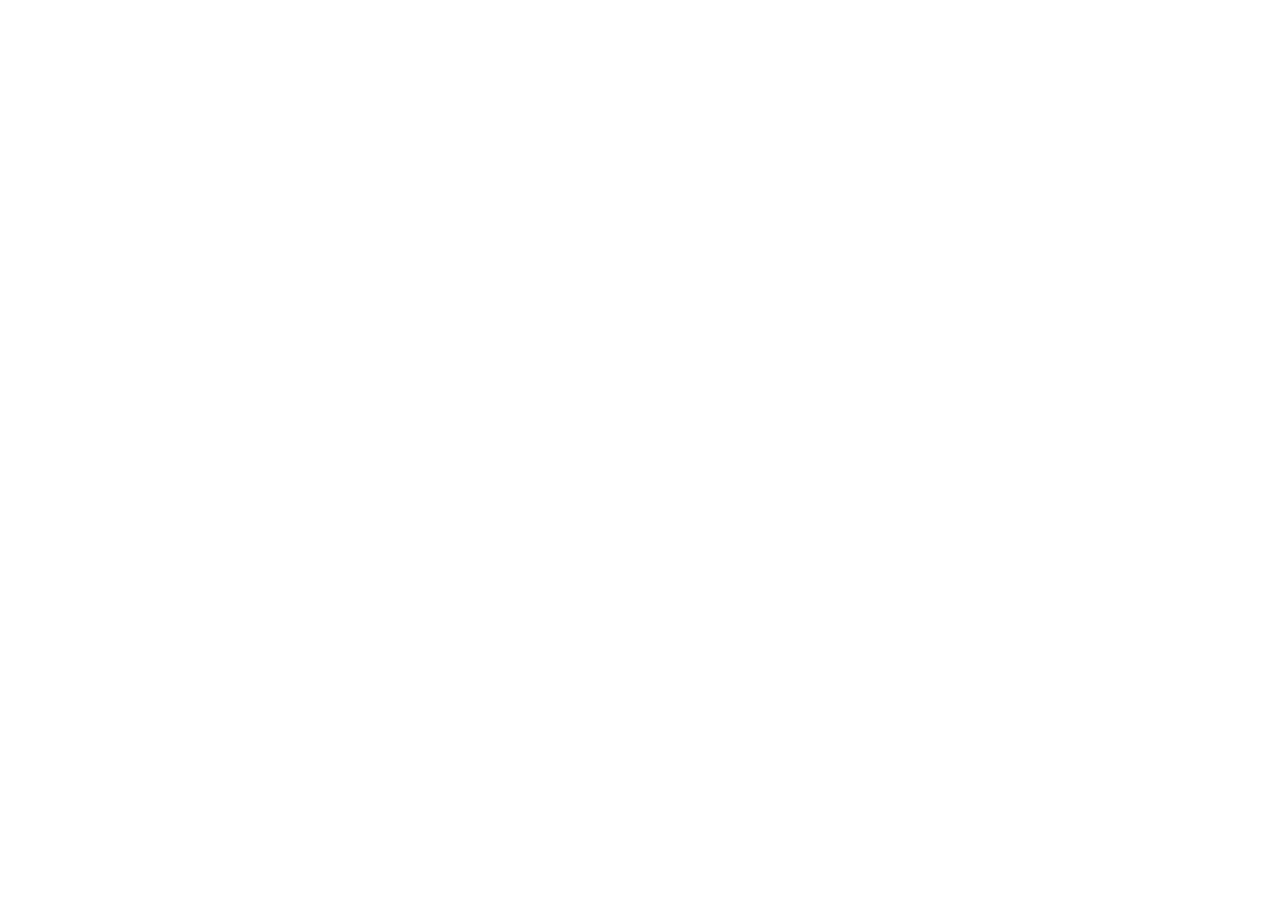
==== tickets.html @ db0c3729 "Update tickets.html" ====
<!DOCTYPE html>
<html lang="en">
<head>
  <meta charset="UTF-8" />
  <meta name="viewport" content="width=device-width, initial-scale=1.0" />
  <title>CONCLAVE — TICKETS</title>
  <link href="https://fonts.googleapis.com/css2?family=Courier+Prime:wght@400;700&display=swap" rel="stylesheet" />
  <style>
    *, *::before, *::after {
      margin: 0;
      padding: 0;
      box-sizing: border-box;
    }

    html, body {
      width: 100%;
      height: 100%;
      background: #fff;
      color: #000;
      font-family: 'Courier Prime', Courier, monospace;
      overflow: hidden;
    }

    /* LEFT VIDEO — fills left half */
    .video-left {
      position: fixed;
      top: 0;
      left: 0;
      width: 50%;
      height: 100%;
      z-index: 0;
      overflow: hidden;
    }

    .video-left video {
      position: absolute;
      top: 0;
      left: 0;
      width: 100%;
      height: 100%;
      object-fit: cover;
      opacity: 0.5;
    }

    /* RIGHT VIDEO — fills right half */
    .video-right {
      position: fixed;
      top: 0;
      right: 0;
      width: 50%;
      height: 100%;
      z-index: 0;
      overflow: hidden;
    }

    .video-right video {
      position: absolute;
      top: 0;
      left: 0;
      width: 100%;
      height: 100%;
      object-fit: cover;
      opacity: 0.5;
    }

    /* TOP CORNERS */
    .top-left {
      position: fixed;
      top: 1.25rem;
      left: 1.5rem;
      z-index: 10;
      font-size: 0.6rem;
      letter-spacing: 0.2em;
      color: #000;
      text-transform: uppercase;
      opacity: 0.5;
      text-decoration: none;
      transition: opacity 0.2s ease;
    }

    .top-left:hover { opacity: 1; }

    .top-right {
      position: fixed;
      top: 1.25rem;
      right: 1.5rem;
      z-index: 10;
      font-size: 0.6rem;
      letter-spacing: 0.2em;
      color: #000;
      text-transform: uppercase;
      opacity: 0.5;
    }

    .top-divider {
      position: fixed;
      top: 3rem;
      left: 0;
      width: 100%;
      height: 0.5px;
      background: rgba(0,0,0,0.15);
      z-index: 10;
    }

    /* ALBUM STRIP */
    .album-strip-wrapper {
      position: fixed;
      top: 3.5rem;
      left: 0;
      width: 100%;
      overflow: hidden;
      z-index: 2;
      height: 80px;
      display: flex;
      align-items: center;
    }

    .album-strip-label {
      font-size: 0.55rem;
      letter-spacing: 0.3em;
      color: #000;
      opacity: 0.35;
      text-align: center;
      margin-bottom: 0.4rem;
      text-transform: lowercase;
    }

    .album-strip {
      display: flex;
      gap: 8px;
      width: max-content;
      animation: scrollLeft 18s linear infinite;
    }

    .album-strip img {
      width: 80px;
      height: 80px;
      object-fit: cover;
      border-radius: 2px;
      flex-shrink: 0;
      opacity: 0.85;
    }

    @keyframes scrollLeft {
      0% { transform: translateX(0); }
      100% { transform: translateX(-50%); }
    }

    /* DIVIDER UNDER ALBUM STRIP */
    .album-divider {
      position: fixed;
      top: 11rem;
      left: 0;
      width: 100%;
      height: 0.
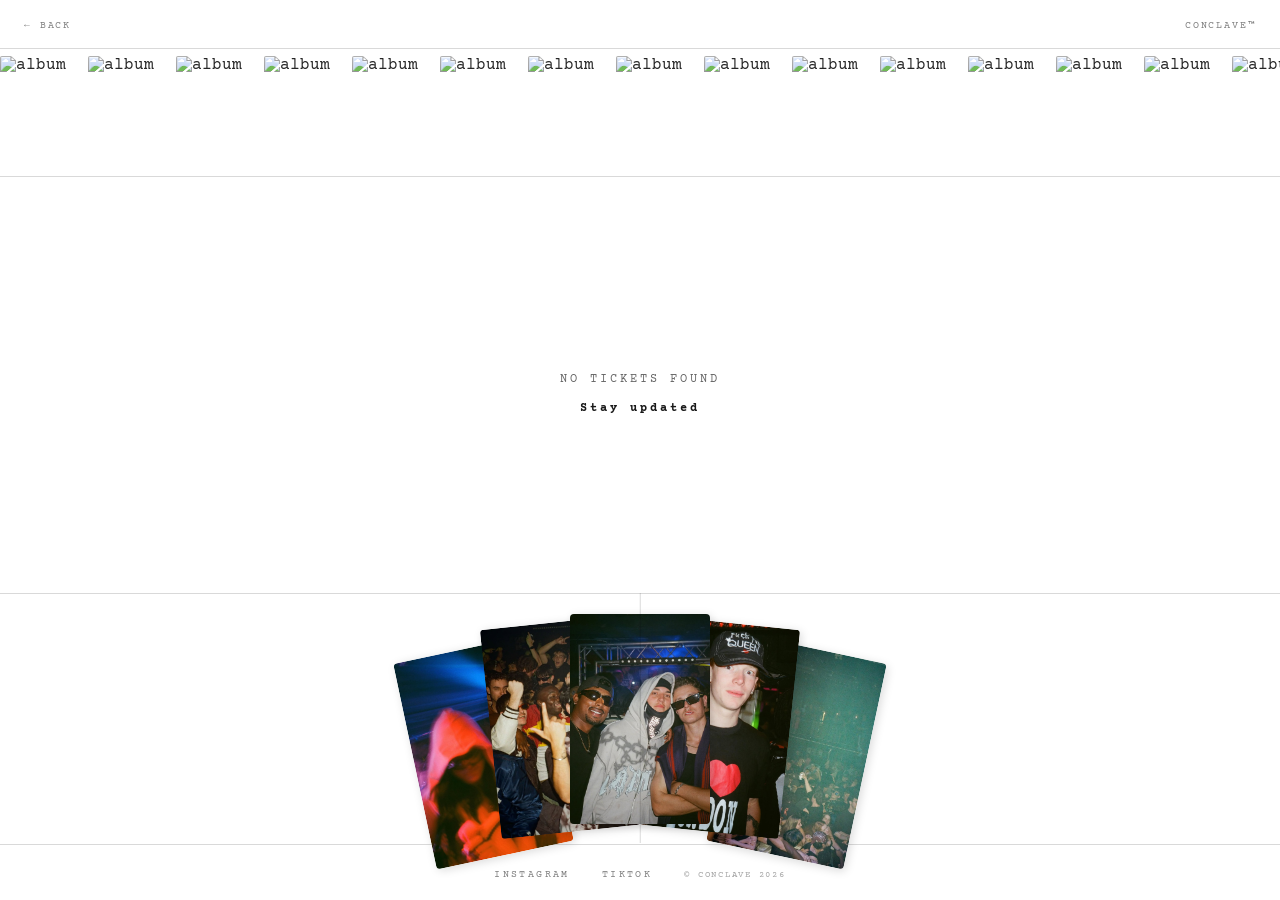
==== commit 28668f78: "Update tickets.html" ====
--- a/tickets.html
+++ b/tickets.html
@@ -63,6 +63,17 @@
       opacity: 0.5;
     }
 
+    /* WHITE OVERLAY */
+    .overlay {
+      position: fixed;
+      top: 0;
+      left: 0;
+      width: 100%;
+      height: 100%;
+      background: rgba(255, 255, 255, 0.65);
+      z-index: 1;
+    }
+
     /* TOP CORNERS */
     .top-left {
       position: fixed;
@@ -152,4 +163,278 @@
       top: 11rem;
       left: 0;
       width: 100%;
-      height: 0.
+      height: 0.5px;
+      background: rgba(0,0,0,0.15);
+      z-index: 10;
+    }
+
+    /* TICKETS MESSAGE */
+    .content {
+      position: fixed;
+      top: 11rem;
+      left: 0;
+      width: 100vw;
+      height: calc(100vh - 11rem - 18rem);
+      display: flex;
+      flex-direction: column;
+      align-items: center;
+      justify-content: center;
+      text-align: center;
+      padding: 2rem;
+      gap: 1rem;
+      z-index: 5;
+    }
+
+    .message {
+      font-size: 0.75rem;
+      letter-spacing: 0.25em;
+      color: #000;
+      opacity: 0.6;
+      text-transform: uppercase;
+    }
+
+    .stay-updated {
+      font-size: 0.75rem;
+      letter-spacing: 0.25em;
+      color: #000;
+      font-weight: 700;
+      text-decoration: none;
+      opacity: 0.9;
+      transition: opacity 0.2s ease;
+    }
+
+    .stay-updated:hover { opacity: 0.4; }
+
+    /* DECK SECTION */
+    .deck-section {
+      position: fixed;
+      bottom: 3.5rem;
+      left: 0;
+      width: 100%;
+      display: flex;
+      flex-direction: column;
+      align-items: center;
+      z-index: 5;
+    }
+
+    .deck-divider-top {
+      position: relative;
+      width: 100%;
+      height: 0.5px;
+      background: rgba(0,0,0,0.15);
+      margin-bottom: 1.25rem;
+    }
+
+    /* CENTRE LINE — only inside photo section */
+    .deck-divider-top::after {
+      content: '';
+      position: absolute;
+      top: 0;
+      left: 50%;
+      transform: translateX(-50%);
+      width: 0.5px;
+      height: calc(210px + 2.5rem);
+      background: rgba(0,0,0,0.15);
+      z-index: 6;
+    }
+
+    .deck-divider-bottom {
+      width: 100%;
+      height: 0.5px;
+      background: rgba(0,0,0,0.15);
+      margin-top: 1.25rem;
+    }
+
+    /* DECK OF CARDS */
+    .deck {
+      position: relative;
+      width: 140px;
+      height: 210px;
+    }
+
+    .card {
+      position: absolute;
+      width: 140px;
+      height: 210px;
+      border-radius: 4px;
+      overflow: hidden;
+      cursor: pointer;
+      box-shadow: 2px 2px 10px rgba(0,0,0,0.15);
+      transition: transform 0.35s ease, box-shadow 0.35s ease;
+      -webkit-tap-highlight-color: transparent;
+    }
+
+    .card img {
+      width: 100%;
+      height: 100%;
+      object-fit: cover;
+      display: block;
+      pointer-events: none;
+    }
+
+    .card:nth-child(1) { transform: rotate(-12deg) translateX(-160px); z-index: 1; }
+    .card:nth-child(2) { transform: rotate(-6deg) translateX(-80px); z-index: 2; }
+    .card:nth-child(3) { transform: rotate(0deg) translateX(0px); z-index: 3; }
+    .card:nth-child(4) { transform: rotate(6deg) translateX(80px); z-index: 2; }
+    .card:nth-child(5) { transform: rotate(12deg) translateX(160px); z-index: 1; }
+
+    @media (hover: hover) {
+      .card:hover {
+        transform: rotate(0deg) translateX(0px) scale(1.9) translateY(-25px) !important;
+        z-index: 100 !important;
+        box-shadow: 10px 10px 40px rgba(0,0,0,0.25);
+      }
+    }
+
+    .card.active {
+      transform: rotate(0deg) translateX(0px) scale(1.7) translateY(-25px) !important;
+      z-index: 100 !important;
+      box-shadow: 10px 10px 40px rgba(0,0,0,0.25);
+    }
+
+    /* FOOTER */
+    .footer {
+      position: fixed;
+      bottom: 1.25rem;
+      left: 0;
+      width: 100%;
+      display: flex;
+      justify-content: center;
+      align-items: center;
+      gap: 2rem;
+      z-index: 10;
+      padding: 0 1.5rem;
+    }
+
+    .footer-link {
+      color: #000;
+      text-decoration: none;
+      font-size: 0.6rem;
+      letter-spacing: 0.25em;
+      opacity: 0.5;
+      transition: opacity 0.2s ease;
+    }
+
+    .footer-link:hover { opacity: 1; }
+
+    .footer-copy {
+      font-size: 0.55rem;
+      letter-spacing: 0.2em;
+      color: #000;
+      opacity: 0.35;
+    }
+
+    @media (max-width: 600px) {
+      .card:nth-child(1) { transform: rotate(-12deg) translateX(-100px); }
+      .card:nth-child(2) { transform: rotate(-6deg) translateX(-50px); }
+      .card:nth-child(3) { transform: rotate(0deg) translateX(0px); }
+      .card:nth-child(4) { transform: rotate(6deg) translateX(50px); }
+      .card:nth-child(5) { transform: rotate(12deg) translateX(100px); }
+      .card.active { transform: rotate(0deg) translateX(0px) scale(1.4) translateY(-20px) !important; }
+      .deck-divider-top::after { display: none; }
+      .footer { gap: 1rem; flex-wrap: wrap; }
+    }
+  </style>
+</head>
+<body>
+
+  <!-- LEFT VIDEO -->
+  <div class="video-left">
+    <video autoplay muted playsinline loop preload="auto">
+      <source src="leftside.mp4" type="video/mp4" />
+    </video>
+  </div>
+
+  <!-- RIGHT VIDEO -->
+  <div class="video-right">
+    <video autoplay muted playsinline loop preload="auto">
+      <source src="rightside.mp4" type="video/mp4" />
+    </video>
+  </div>
+
+  <div class="overlay"></div>
+
+  <a href="index.html" class="top-left">← BACK</a>
+  <div class="top-right">CONCLAVE™</div>
+  <div class="top-divider"></div>
+
+  <!-- ALBUM STRIP -->
+  <div class="album-strip-wrapper">
+    <div class="album-strip">
+      <img src="https://is1-ssl.mzstatic.com/image/thumb/Music122/v4/a2/38/52/a23852d9-21e4-5ac5-6d75-2682fecdda46/18UMGIM26096.rgb.jpg/632x632bb.webp" alt="album" />
+      <img src="https://is1-ssl.mzstatic.com/image/thumb/Video126/v4/82/39/c8/8239c8cb-c219-9562-6840-4648c5ff83c9/Jobd3bf2691-9d06-4821-88a9-fe66721e5908-130339225-PreviewImage_preview_image_nonvideo_sdr-Time1648752909560.png/632x632bb.webp" alt="album" />
+      <img src="https://is1-ssl.mzstatic.com/image/thumb/Music221/v4/4b/38/d1/4b38d146-381d-ace2-73df-24074576e62b/656465138828_cover.jpg/632x632bb.webp" alt="album" />
+      <img src="https://is1-ssl.mzstatic.com/image/thumb/Video126/v4/2b/cb/c5/2bcbc5fb-590a-a991-00a9-23e09da46860/Jobcca42104-faad-4d2d-8766-c7cafe52cdf0-153498700-PreviewImage_preview_image_nonvideo_sdr-Time1690571006394.png/632x632bb.webp" alt="album" />
+      <img src="https://is1-ssl.mzstatic.com/image/thumb/Music221/v4/d0/ce/64/d0ce644d-36b3-e9dd-af89-6832e1581257/23UM1IM16968.rgb.jpg/632x632bb.webp" alt="album" />
+      <img src="https://is1-ssl.mzstatic.com/image/thumb/Music115/v4/bb/45/68/bb4568f3-68cd-619d-fbcb-4e179916545d/BlondCover-Final.jpg/632x632bb.webp" alt="album" />
+      <img src="https://is1-ssl.mzstatic.com/image/thumb/Music221/v4/48/d5/d7/48d5d7c8-a2b8-7f93-553b-d0919d89670f/235524.jpg/632x632bb.webp" alt="album" />
+      <img src="https://is1-ssl.mzstatic.com/image/thumb/Music211/v4/48/3f/42/483f423c-56c3-597f-90ab-f1c875af89de/5034644741581.jpg/632x632bb.webp" alt="album" />
+      <img src="https://is1-ssl.mzstatic.com/image/thumb/Music125/v4/0c/06/05/0c060581-6242-6a2a-a677-20170f2cf8da/886447710180.jpg/632x632bb.webp" alt="album" />
+      <img src="https://is1-ssl.mzstatic.com/image/thumb/Video124/v4/bc/42/5e/bc425e53-6f91-5c1e-e389-af88a67cd93a/Job0ab5564a-974f-4000-8ad2-9ddd219d6bfa-110868651-PreviewImage_preview_image_nonvideo_sdr-Time1617742618892.png/632x632bb.webp" alt="album" />
+      <img src="https://is1-ssl.mzstatic.com/image/thumb/Music211/v4/f3/ae/76/f3ae7616-7e2d-b5bc-90f1-c9aa9916dce2/24UMGIM88179.rgb.jpg/632x632bb.webp" alt="album" />
+      <img src="https://is1-ssl.mzstatic.com/image/thumb/Music122/v4/a2/38/52/a23852d9-21e4-5ac5-6d75-2682fecdda46/18UMGIM26096.rgb.jpg/632x632bb.webp" alt="album" />
+      <img src="https://is1-ssl.mzstatic.com/image/thumb/Video126/v4/82/39/c8/8239c8cb-c219-9562-6840-4648c5ff83c9/Jobd3bf2691-9d06-4821-88a9-fe66721e5908-130339225-PreviewImage_preview_image_nonvideo_sdr-Time1648752909560.png/632x632bb.webp" alt="album" />
+      <img src="https://is1-ssl.mzstatic.com/image/thumb/Music221/v4/4b/38/d1/4b38d146-381d-ace2-73df-24074576e62b/656465138828_cover.jpg/632x632bb.webp" alt="album" />
+      <img src="https://is1-ssl.mzstatic.com/image/thumb/Video126/v4/2b/cb/c5/2bcbc5fb-590a-a991-00a9-23e09da46860/Jobcca42104-faad-4d2d-8766-c7cafe52cdf0-153498700-PreviewImage_preview_image_nonvideo_sdr-Time1690571006394.png/632x632bb.webp" alt="album" />
+      <img src="https://is1-ssl.mzstatic.com/image/thumb/Music221/v4/d0/ce/64/d0ce644d-36b3-e9dd-af89-6832e1581257/23UM1IM16968.rgb.jpg/632x632bb.webp" alt="album" />
+      <img src="https://is1-ssl.mzstatic.com/image/thumb/Music115/v4/bb/45/68/bb4568f3-68cd-619d-fbcb-4e179916545d/BlondCover-Final.jpg/632x632bb.webp" alt="album" />
+      <img src="https://is1-ssl.mzstatic.com/image/thumb/Music221/v4/48/d5/d7/48d5d7c8-a2b8-7f93-553b-d0919d89670f/235524.jpg/632x632bb.webp" alt="album" />
+      <img src="https://is1-ssl.mzstatic.com/image/thumb/Music211/v4/48/3f/42/483f423c-56c3-597f-90ab-f1c875af89de/5034644741581.jpg/632x632bb.webp" alt="album" />
+      <img src="https://is1-ssl.mzstatic.com/image/thumb/Music125/v4/0c/06/05/0c060581-6242-6a2a-a677-20170f2cf8da/886447710180.jpg/632x632bb.webp" alt="album" />
+      <img src="https://is1-ssl.mzstatic.com/image/thumb/Video124/v4/bc/42/5e/bc425e53-6f91-5c1e-e389-af88a67cd93a/Job0ab5564a-974f-4000-8ad2-9ddd219d6bfa-110868651-PreviewImage_preview_image_nonvideo_sdr-Time1617742618892.png/632x632bb.webp" alt="album" />
+      <img src="https://is1-ssl.mzstatic.com/image/thumb/Music211/v4/f3/ae/76/f3ae7616-7e2d-b5bc-90f1-c9aa9916dce2/24UMGIM88179.rgb.jpg/632x632bb.webp" alt="album" />
+    </div>
+  </div>
+
+  <div class="album-divider"></div>
+
+  <!-- TICKETS MESSAGE -->
+  <main class="content">
+    <p class="message">NO TICKETS FOUND</p>
+    <a href="https://www.eventbrite.com.au/e/conclave-rave-sydney-0703-tickets-1984103267283#organizer-card" target="_blank" class="stay-updated">Stay updated</a>
+  </main>
+
+  <!-- DECK OF CARDS with centre line -->
+  <div class="deck-section">
+    <div class="deck-divider-top"></div>
+    <div class="deck">
+      <div class="card"><img src="event1.jpg" alt="Conclave event" /></div>
+      <div class="card"><img src="event4.jpg" alt="Conclave event" /></div>
+      <div class="card"><img src="event2.jpg" alt="Conclave event" /></div>
+      <div class="card"><img src="event3.jpg" alt="Conclave event" /></div>
+      <div class="card"><img src="event5.jpg" alt="Conclave event" /></div>
+    </div>
+    <div class="deck-divider-bottom"></div>
+  </div>
+
+  <!-- FOOTER -->
+  <footer class="footer">
+    <a href="https://instagram.com/conclave.rave/" target="_blank" class="footer-link">INSTAGRAM</a>
+    <a href="#" target="_blank" class="footer-link">TIKTOK</a>
+    <p class="footer-copy">© CONCLAVE 2026</p>
+  </footer>
+
+  <script>
+    const cards = document.querySelectorAll('.card');
+    const isTouchDevice = () => window.matchMedia('(hover: none)').matches;
+
+    cards.forEach(card => {
+      card.addEventListener('touchstart', function(e) {
+        if (!isTouchDevice()) return;
+        e.preventDefault();
+        e.stopPropagation();
+        const isActive = this.classList.contains('active');
+        cards.forEach(c => c.classList.remove('active'));
+        if (!isActive) this.classList.add('active');
+      }, { passive: false });
+    });
+
+    document.addEventListener('touchstart', function(e) {
+      if (!e.target.closest('.card')) {
+        cards.forEach(c => c.classList.remove('active'));
+      }
+    });
+  </script>
+
+</body>
+</html>
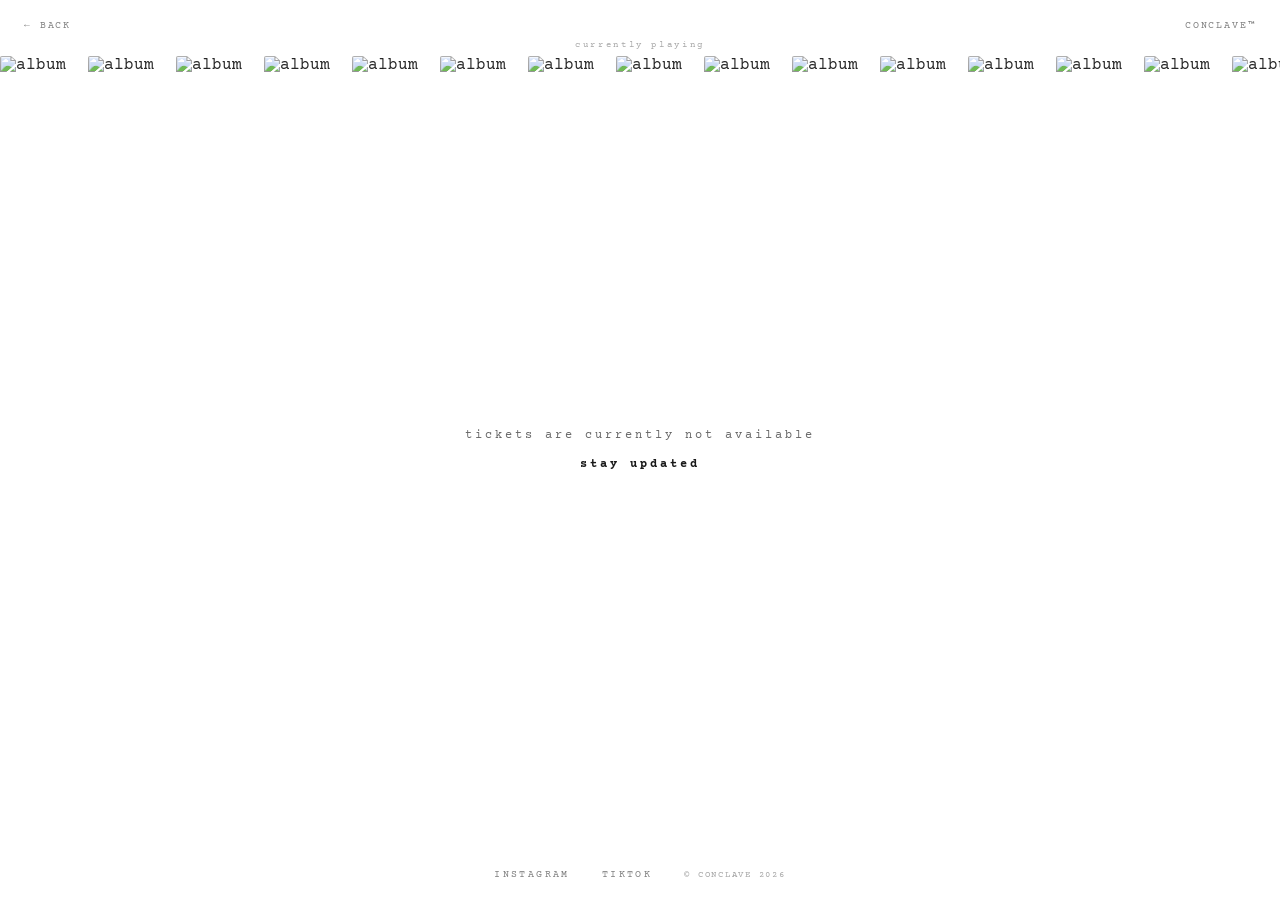
==== commit 3c2e3a0a: "Update tickets.html" ====
--- a/tickets.html
+++ b/tickets.html
@@ -21,60 +21,6 @@
       overflow: hidden;
     }
 
-    /* LEFT VIDEO — fills left half */
-    .video-left {
-      position: fixed;
-      top: 0;
-      left: 0;
-      width: 50%;
-      height: 100%;
-      z-index: 0;
-      overflow: hidden;
-    }
-
-    .video-left video {
-      position: absolute;
-      top: 0;
-      left: 0;
-      width: 100%;
-      height: 100%;
-      object-fit: cover;
-      opacity: 0.5;
-    }
-
-    /* RIGHT VIDEO — fills right half */
-    .video-right {
-      position: fixed;
-      top: 0;
-      right: 0;
-      width: 50%;
-      height: 100%;
-      z-index: 0;
-      overflow: hidden;
-    }
-
-    .video-right video {
-      position: absolute;
-      top: 0;
-      left: 0;
-      width: 100%;
-      height: 100%;
-      object-fit: cover;
-      opacity: 0.5;
-    }
-
-    /* WHITE OVERLAY */
-    .overlay {
-      position: fixed;
-      top: 0;
-      left: 0;
-      width: 100%;
-      height: 100%;
-      background: rgba(255, 255, 255, 0.65);
-      z-index: 1;
-    }
-
-    /* TOP CORNERS */
     .top-left {
       position: fixed;
       top: 1.25rem;
@@ -89,7 +35,9 @@
       transition: opacity 0.2s ease;
     }
 
-    .top-left:hover { opacity: 1; }
+    .top-left:hover {
+      opacity: 1;
+    }
 
     .top-right {
       position: fixed;
@@ -103,27 +51,13 @@
       opacity: 0.5;
     }
 
-    .top-divider {
-      position: fixed;
-      top: 3rem;
-      left: 0;
-      width: 100%;
-      height: 0.5px;
-      background: rgba(0,0,0,0.15);
-      z-index: 10;
-    }
-
-    /* ALBUM STRIP */
     .album-strip-wrapper {
       position: fixed;
-      top: 3.5rem;
+      top: 2.5rem;
       left: 0;
       width: 100%;
       overflow: hidden;
       z-index: 2;
-      height: 80px;
-      display: flex;
-      align-items: center;
     }
 
     .album-strip-label {
@@ -157,24 +91,12 @@
       100% { transform: translateX(-50%); }
     }
 
-    /* DIVIDER UNDER ALBUM STRIP */
-    .album-divider {
-      position: fixed;
-      top: 11rem;
-      left: 0;
-      width: 100%;
-      height: 0.5px;
-      background: rgba(0,0,0,0.15);
-      z-index: 10;
-    }
-
-    /* TICKETS MESSAGE */
     .content {
       position: fixed;
-      top: 11rem;
+      top: 0;
       left: 0;
       width: 100vw;
-      height: calc(100vh - 11rem - 18rem);
+      height: 100vh;
       display: flex;
       flex-direction: column;
       align-items: center;
@@ -182,7 +104,7 @@
       text-align: center;
       padding: 2rem;
       gap: 1rem;
-      z-index: 5;
+      z-index: 3;
     }
 
     .message {
@@ -190,7 +112,7 @@
       letter-spacing: 0.25em;
       color: #000;
       opacity: 0.6;
-      text-transform: uppercase;
+      text-transform: lowercase;
     }
 
     .stay-updated {
@@ -203,96 +125,10 @@
       transition: opacity 0.2s ease;
     }
 
-    .stay-updated:hover { opacity: 0.4; }
-
-    /* DECK SECTION */
-    .deck-section {
-      position: fixed;
-      bottom: 3.5rem;
-      left: 0;
-      width: 100%;
-      display: flex;
-      flex-direction: column;
-      align-items: center;
-      z-index: 5;
-    }
-
-    .deck-divider-top {
-      position: relative;
-      width: 100%;
-      height: 0.5px;
-      background: rgba(0,0,0,0.15);
-      margin-bottom: 1.25rem;
-    }
-
-    /* CENTRE LINE — only inside photo section */
-    .deck-divider-top::after {
-      content: '';
-      position: absolute;
-      top: 0;
-      left: 50%;
-      transform: translateX(-50%);
-      width: 0.5px;
-      height: calc(210px + 2.5rem);
-      background: rgba(0,0,0,0.15);
-      z-index: 6;
-    }
-
-    .deck-divider-bottom {
-      width: 100%;
-      height: 0.5px;
-      background: rgba(0,0,0,0.15);
-      margin-top: 1.25rem;
-    }
-
-    /* DECK OF CARDS */
-    .deck {
-      position: relative;
-      width: 140px;
-      height: 210px;
-    }
-
-    .card {
-      position: absolute;
-      width: 140px;
-      height: 210px;
-      border-radius: 4px;
-      overflow: hidden;
-      cursor: pointer;
-      box-shadow: 2px 2px 10px rgba(0,0,0,0.15);
-      transition: transform 0.35s ease, box-shadow 0.35s ease;
-      -webkit-tap-highlight-color: transparent;
-    }
-
-    .card img {
-      width: 100%;
-      height: 100%;
-      object-fit: cover;
-      display: block;
-      pointer-events: none;
-    }
-
-    .card:nth-child(1) { transform: rotate(-12deg) translateX(-160px); z-index: 1; }
-    .card:nth-child(2) { transform: rotate(-6deg) translateX(-80px); z-index: 2; }
-    .card:nth-child(3) { transform: rotate(0deg) translateX(0px); z-index: 3; }
-    .card:nth-child(4) { transform: rotate(6deg) translateX(80px); z-index: 2; }
-    .card:nth-child(5) { transform: rotate(12deg) translateX(160px); z-index: 1; }
-
-    @media (hover: hover) {
-      .card:hover {
-        transform: rotate(0deg) translateX(0px) scale(1.9) translateY(-25px) !important;
-        z-index: 100 !important;
-        box-shadow: 10px 10px 40px rgba(0,0,0,0.25);
-      }
-    }
-
-    .card.active {
-      transform: rotate(0deg) translateX(0px) scale(1.7) translateY(-25px) !important;
-      z-index: 100 !important;
-      box-shadow: 10px 10px 40px rgba(0,0,0,0.25);
-    }
-
-    /* FOOTER */
+    .stay-updated:hover {
+      opacity: 0.4;
+    }
+
     .footer {
       position: fixed;
       bottom: 1.25rem;
@@ -315,7 +151,9 @@
       transition: opacity 0.2s ease;
     }
 
-    .footer-link:hover { opacity: 1; }
+    .footer-link:hover {
+      opacity: 1;
+    }
 
     .footer-copy {
       font-size: 0.55rem;
@@ -323,43 +161,15 @@
       color: #000;
       opacity: 0.35;
     }
-
-    @media (max-width: 600px) {
-      .card:nth-child(1) { transform: rotate(-12deg) translateX(-100px); }
-      .card:nth-child(2) { transform: rotate(-6deg) translateX(-50px); }
-      .card:nth-child(3) { transform: rotate(0deg) translateX(0px); }
-      .card:nth-child(4) { transform: rotate(6deg) translateX(50px); }
-      .card:nth-child(5) { transform: rotate(12deg) translateX(100px); }
-      .card.active { transform: rotate(0deg) translateX(0px) scale(1.4) translateY(-20px) !important; }
-      .deck-divider-top::after { display: none; }
-      .footer { gap: 1rem; flex-wrap: wrap; }
-    }
   </style>
 </head>
 <body>
 
-  <!-- LEFT VIDEO -->
-  <div class="video-left">
-    <video autoplay muted playsinline loop preload="auto">
-      <source src="leftside.mp4" type="video/mp4" />
-    </video>
-  </div>
-
-  <!-- RIGHT VIDEO -->
-  <div class="video-right">
-    <video autoplay muted playsinline loop preload="auto">
-      <source src="rightside.mp4" type="video/mp4" />
-    </video>
-  </div>
-
-  <div class="overlay"></div>
-
   <a href="index.html" class="top-left">← BACK</a>
   <div class="top-right">CONCLAVE™</div>
-  <div class="top-divider"></div>
-
-  <!-- ALBUM STRIP -->
+
   <div class="album-strip-wrapper">
+    <p class="album-strip-label">currently playing</p>
     <div class="album-strip">
       <img src="https://is1-ssl.mzstatic.com/image/thumb/Music122/v4/a2/38/52/a23852d9-21e4-5ac5-6d75-2682fecdda46/18UMGIM26096.rgb.jpg/632x632bb.webp" alt="album" />
       <img src="https://is1-ssl.mzstatic.com/image/thumb/Video126/v4/82/39/c8/8239c8cb-c219-9562-6840-4648c5ff83c9/Jobd3bf2691-9d06-4821-88a9-fe66721e5908-130339225-PreviewImage_preview_image_nonvideo_sdr-Time1648752909560.png/632x632bb.webp" alt="album" />
@@ -386,55 +196,16 @@
     </div>
   </div>
 
-  <div class="album-divider"></div>
-
-  <!-- TICKETS MESSAGE -->
   <main class="content">
-    <p class="message">NO TICKETS FOUND</p>
-    <a href="https://www.eventbrite.com.au/e/conclave-rave-sydney-0703-tickets-1984103267283#organizer-card" target="_blank" class="stay-updated">Stay updated</a>
+    <p class="message">tickets are currently not available</p>
+    <a href="https://www.eventbrite.com.au/e/conclave-rave-sydney-0703-tickets-1984103267283#organizer-card" target="_blank" class="stay-updated">stay updated</a>
   </main>
 
-  <!-- DECK OF CARDS with centre line -->
-  <div class="deck-section">
-    <div class="deck-divider-top"></div>
-    <div class="deck">
-      <div class="card"><img src="event1.jpg" alt="Conclave event" /></div>
-      <div class="card"><img src="event4.jpg" alt="Conclave event" /></div>
-      <div class="card"><img src="event2.jpg" alt="Conclave event" /></div>
-      <div class="card"><img src="event3.jpg" alt="Conclave event" /></div>
-      <div class="card"><img src="event5.jpg" alt="Conclave event" /></div>
-    </div>
-    <div class="deck-divider-bottom"></div>
-  </div>
-
-  <!-- FOOTER -->
   <footer class="footer">
     <a href="https://instagram.com/conclave.rave/" target="_blank" class="footer-link">INSTAGRAM</a>
     <a href="#" target="_blank" class="footer-link">TIKTOK</a>
     <p class="footer-copy">© CONCLAVE 2026</p>
   </footer>
 
-  <script>
-    const cards = document.querySelectorAll('.card');
-    const isTouchDevice = () => window.matchMedia('(hover: none)').matches;
-
-    cards.forEach(card => {
-      card.addEventListener('touchstart', function(e) {
-        if (!isTouchDevice()) return;
-        e.preventDefault();
-        e.stopPropagation();
-        const isActive = this.classList.contains('active');
-        cards.forEach(c => c.classList.remove('active'));
-        if (!isActive) this.classList.add('active');
-      }, { passive: false });
-    });
-
-    document.addEventListener('touchstart', function(e) {
-      if (!e.target.closest('.card')) {
-        cards.forEach(c => c.classList.remove('active'));
-      }
-    });
-  </script>
-
 </body>
 </html>
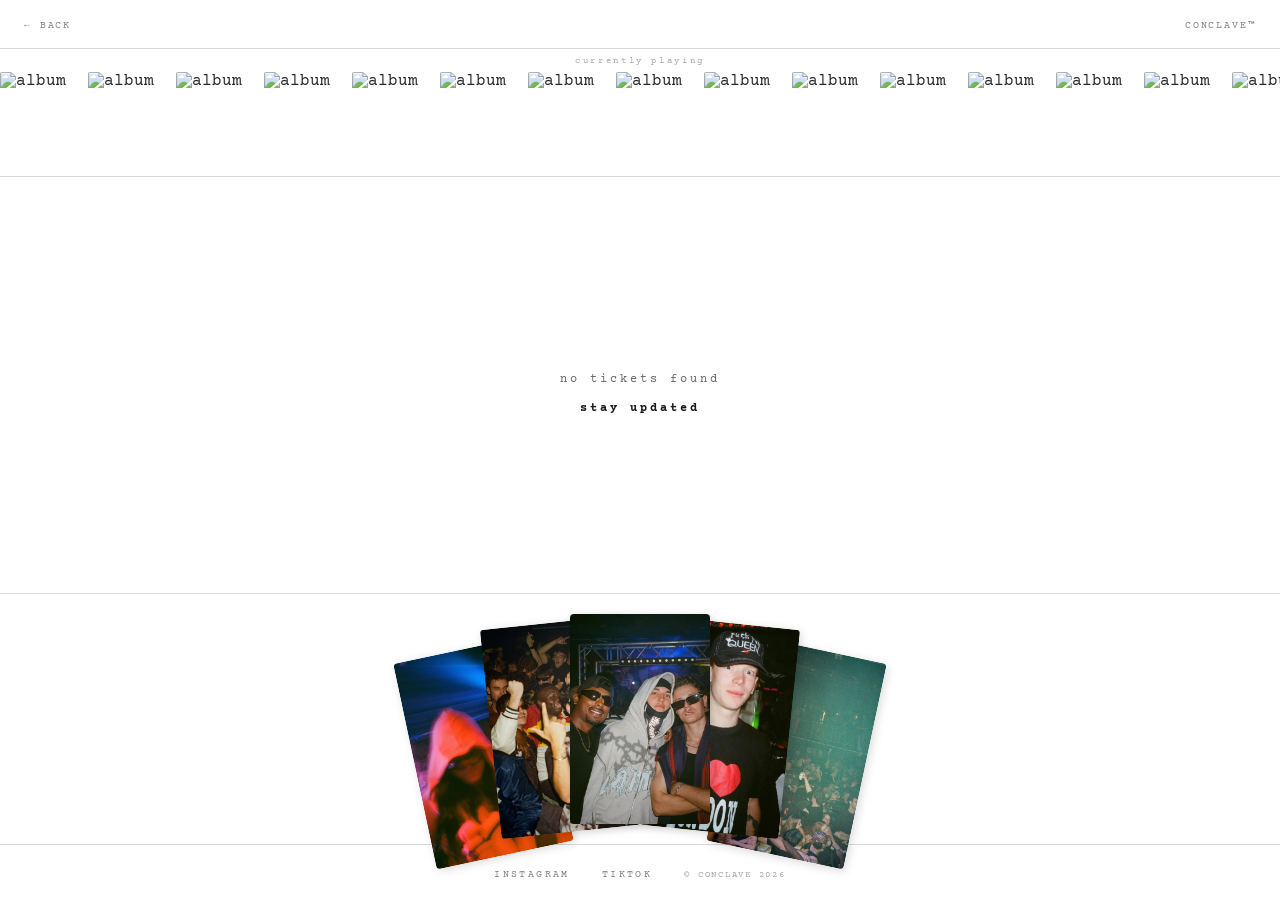
==== commit 9b2f3606: "Update tickets.html" ====
--- a/tickets.html
+++ b/tickets.html
@@ -51,9 +51,20 @@
       opacity: 0.5;
     }
 
+    .top-divider {
+      position: fixed;
+      top: 3rem;
+      left: 0;
+      width: 100%;
+      height: 0.5px;
+      background: rgba(0,0,0,0.15);
+      z-index: 10;
+    }
+
+    /* ALBUM STRIP */
     .album-strip-wrapper {
       position: fixed;
-      top: 2.5rem;
+      top: 3.5rem;
       left: 0;
       width: 100%;
       overflow: hidden;
@@ -91,12 +102,24 @@
       100% { transform: translateX(-50%); }
     }
 
+    /* DIVIDER UNDER ALBUM STRIP */
+    .album-divider {
+      position: fixed;
+      top: 11rem;
+      left: 0;
+      width: 100%;
+      height: 0.5px;
+      background: rgba(0,0,0,0.15);
+      z-index: 10;
+    }
+
+    /* TICKETS MESSAGE — sits in upper middle between album strip and deck */
     .content {
       position: fixed;
-      top: 0;
+      top: 11rem;
       left: 0;
       width: 100vw;
-      height: 100vh;
+      height: calc(100vh - 11rem - 18rem);
       display: flex;
       flex-direction: column;
       align-items: center;
@@ -129,6 +152,99 @@
       opacity: 0.4;
     }
 
+    /* DECK SECTION */
+    .deck-section {
+      position: fixed;
+      bottom: 3.5rem;
+      left: 0;
+      width: 100%;
+      display: flex;
+      flex-direction: column;
+      align-items: center;
+      z-index: 5;
+    }
+
+    .deck-divider-top {
+      width: 100%;
+      height: 0.5px;
+      background: rgba(0,0,0,0.15);
+      margin-bottom: 1.25rem;
+    }
+
+    .deck-divider-bottom {
+      width: 100%;
+      height: 0.5px;
+      background: rgba(0,0,0,0.15);
+      margin-top: 1.25rem;
+    }
+
+    /* DECK OF CARDS */
+    .deck {
+      position: relative;
+      width: 140px;
+      height: 210px;
+    }
+
+    .card {
+      position: absolute;
+      width: 140px;
+      height: 210px;
+      border-radius: 4px;
+      overflow: hidden;
+      cursor: pointer;
+      box-shadow: 2px 2px 10px rgba(0,0,0,0.15);
+      transition: transform 0.35s ease, box-shadow 0.35s ease;
+      -webkit-tap-highlight-color: transparent;
+    }
+
+    .card img {
+      width: 100%;
+      height: 100%;
+      object-fit: cover;
+      display: block;
+      pointer-events: none;
+    }
+
+    .card:nth-child(1) {
+      transform: rotate(-12deg) translateX(-160px);
+      z-index: 1;
+    }
+
+    .card:nth-child(2) {
+      transform: rotate(-6deg) translateX(-80px);
+      z-index: 2;
+    }
+
+    .card:nth-child(3) {
+      transform: rotate(0deg) translateX(0px);
+      z-index: 3;
+    }
+
+    .card:nth-child(4) {
+      transform: rotate(6deg) translateX(80px);
+      z-index: 2;
+    }
+
+    .card:nth-child(5) {
+      transform: rotate(12deg) translateX(160px);
+      z-index: 1;
+    }
+
+    @media (hover: hover) {
+      .card:hover {
+        transform: rotate(0deg) translateX(0px) scale(1.9) translateY(-25px) !important;
+        z-index: 100 !important;
+        box-shadow: 10px 10px 40px rgba(0,0,0,0.25);
+      }
+    }
+
+    .card.active {
+      transform: rotate(0deg) translateX(0px) scale(1.7) translateY(-25px) !important;
+      z-index: 100 !important;
+      box-shadow: 10px 10px 40px rgba(0,0,0,0.25);
+    }
+
+    /* FOOTER */
     .footer {
       position: fixed;
       bottom: 1.25rem;
@@ -161,13 +277,32 @@
       color: #000;
       opacity: 0.35;
     }
+
+    @media (max-width: 600px) {
+      .card:nth-child(1) { transform: rotate(-12deg) translateX(-100px); }
+      .card:nth-child(2) { transform: rotate(-6deg) translateX(-50px); }
+      .card:nth-child(3) { transform: rotate(0deg) translateX(0px); }
+      .card:nth-child(4) { transform: rotate(6deg) translateX(50px); }
+      .card:nth-child(5) { transform: rotate(12deg) translateX(100px); }
+
+      .content {
+        height: calc(100vh - 11rem - 16rem);
+      }
+
+      .footer {
+        gap: 1rem;
+        flex-wrap: wrap;
+      }
+    }
   </style>
 </head>
 <body>
 
   <a href="index.html" class="top-left">← BACK</a>
   <div class="top-right">CONCLAVE™</div>
-
+  <div class="top-divider"></div>
+
+  <!-- ALBUM STRIP -->
   <div class="album-strip-wrapper">
     <p class="album-strip-label">currently playing</p>
     <div class="album-strip">
@@ -196,16 +331,65 @@
     </div>
   </div>
 
+  <div class="album-divider"></div>
+
+  <!-- TICKETS MESSAGE — centred between album strip and deck -->
   <main class="content">
-    <p class="message">tickets are currently not available</p>
+    <p class="message">no tickets found</p>
     <a href="https://www.eventbrite.com.au/e/conclave-rave-sydney-0703-tickets-1984103267283#organizer-card" target="_blank" class="stay-updated">stay updated</a>
   </main>
 
+  <!-- DECK OF CARDS -->
+  <div class="deck-section">
+    <div class="deck-divider-top"></div>
+    <div class="deck">
+      <div class="card">
+        <img src="event1.jpg" alt="Conclave event" />
+      </div>
+      <div class="card">
+        <img src="event4.jpg" alt="Conclave event" />
+      </div>
+      <div class="card">
+        <img src="event2.jpg" alt="Conclave event" />
+      </div>
+      <div class="card">
+        <img src="event3.jpg" alt="Conclave event" />
+      </div>
+      <div class="card">
+        <img src="event5.jpg" alt="Conclave event" />
+      </div>
+    </div>
+    <div class="deck-divider-bottom"></div>
+  </div>
+
+  <!-- FOOTER -->
   <footer class="footer">
     <a href="https://instagram.com/conclave.rave/" target="_blank" class="footer-link">INSTAGRAM</a>
     <a href="#" target="_blank" class="footer-link">TIKTOK</a>
     <p class="footer-copy">© CONCLAVE 2026</p>
   </footer>
 
+  <script>
+    const cards = document.querySelectorAll('.card');
+    const isTouchDevice = () => window.matchMedia('(hover: none)').matches;
+
+    cards.forEach(card => {
+      card.addEventListener('touchstart', function(e) {
+        if (!isTouchDevice()) return;
+        e.preventDefault();
+        e.stopPropagation();
+        const isActive = this.classList.contains('active');
+        cards.forEach(c => c.classList.remove('active'));
+        if (!isActive) this.classList.add('active');
+      }, { passive: false });
+    });
+
+    document.addEventListener('touchstart', function(e) {
+      if (!e.target.closest('.card')) {
+        cards.forEach(c => c.classList.remove('active'));
+      }
+    });
+  </script>
+
 </body>
 </html>
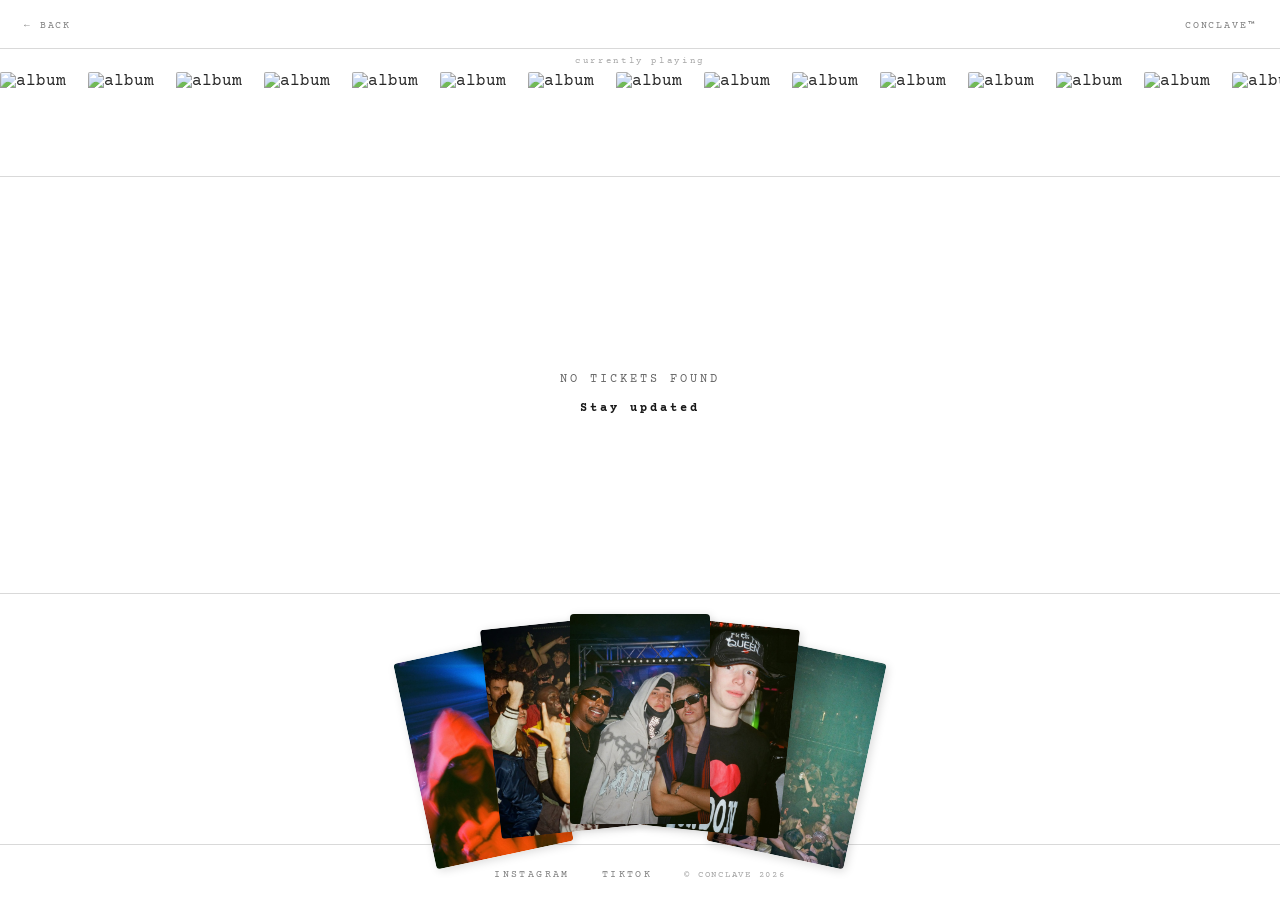
==== commit 29c2e688: "Update tickets.html" ====
--- a/tickets.html
+++ b/tickets.html
@@ -21,6 +21,35 @@
       overflow: hidden;
     }
 
+    /* BACKGROUND VIDEO */
+    .video-container {
+      position: fixed;
+      top: 0;
+      left: 0;
+      width: 100%;
+      height: 100%;
+      z-index: 0;
+    }
+
+    .video-container video {
+      position: absolute;
+      top: 0;
+      left: 0;
+      width: 100%;
+      height: 100%;
+      object-fit: cover;
+    }
+
+    .overlay {
+      position: fixed;
+      top: 0;
+      left: 0;
+      width: 100%;
+      height: 100%;
+      background: rgba(255, 255, 255, 0.72);
+      z-index: 1;
+    }
+
     .top-left {
       position: fixed;
       top: 1.25rem;
@@ -35,9 +64,7 @@
       transition: opacity 0.2s ease;
     }
 
-    .top-left:hover {
-      opacity: 1;
-    }
+    .top-left:hover { opacity: 1; }
 
     .top-right {
       position: fixed;
@@ -102,7 +129,6 @@
       100% { transform: translateX(-50%); }
     }
 
-    /* DIVIDER UNDER ALBUM STRIP */
     .album-divider {
       position: fixed;
       top: 11rem;
@@ -113,7 +139,6 @@
       z-index: 10;
     }
 
-    /* TICKETS MESSAGE — sits in upper middle between album strip and deck */
     .content {
       position: fixed;
       top: 11rem;
@@ -135,7 +160,7 @@
       letter-spacing: 0.25em;
       color: #000;
       opacity: 0.6;
-      text-transform: lowercase;
+      text-transform: uppercase;
     }
 
     .stay-updated {
@@ -148,11 +173,8 @@
       transition: opacity 0.2s ease;
     }
 
-    .stay-updated:hover {
-      opacity: 0.4;
-    }
-
-    /* DECK SECTION */
+    .stay-updated:hover { opacity: 0.4; }
+
     .deck-section {
       position: fixed;
       bottom: 3.5rem;
@@ -178,7 +200,6 @@
       margin-top: 1.25rem;
     }
 
-    /* DECK OF CARDS */
     .deck {
       position: relative;
       width: 140px;
@@ -205,30 +226,11 @@
       pointer-events: none;
     }
 
-    .card:nth-child(1) {
-      transform: rotate(-12deg) translateX(-160px);
-      z-index: 1;
-    }
-
-    .card:nth-child(2) {
-      transform: rotate(-6deg) translateX(-80px);
-      z-index: 2;
-    }
-
-    .card:nth-child(3) {
-      transform: rotate(0deg) translateX(0px);
-      z-index: 3;
-    }
-
-    .card:nth-child(4) {
-      transform: rotate(6deg) translateX(80px);
-      z-index: 2;
-    }
-
-    .card:nth-child(5) {
-      transform: rotate(12deg) translateX(160px);
-      z-index: 1;
-    }
+    .card:nth-child(1) { transform: rotate(-12deg) translateX(-160px); z-index: 1; }
+    .card:nth-child(2) { transform: rotate(-6deg) translateX(-80px); z-index: 2; }
+    .card:nth-child(3) { transform: rotate(0deg) translateX(0px); z-index: 3; }
+    .card:nth-child(4) { transform: rotate(6deg) translateX(80px); z-index: 2; }
+    .card:nth-child(5) { transform: rotate(12deg) translateX(160px); z-index: 1; }
 
     @media (hover: hover) {
       .card:hover {
@@ -244,7 +246,6 @@
       box-shadow: 10px 10px 40px rgba(0,0,0,0.25);
     }
 
-    /* FOOTER */
     .footer {
       position: fixed;
       bottom: 1.25rem;
@@ -267,9 +268,7 @@
       transition: opacity 0.2s ease;
     }
 
-    .footer-link:hover {
-      opacity: 1;
-    }
+    .footer-link:hover { opacity: 1; }
 
     .footer-copy {
       font-size: 0.55rem;
@@ -284,19 +283,20 @@
       .card:nth-child(3) { transform: rotate(0deg) translateX(0px); }
       .card:nth-child(4) { transform: rotate(6deg) translateX(50px); }
       .card:nth-child(5) { transform: rotate(12deg) translateX(100px); }
-
-      .content {
-        height: calc(100vh - 11rem - 16rem);
-      }
-
-      .footer {
-        gap: 1rem;
-        flex-wrap: wrap;
-      }
+      .content { height: calc(100vh - 11rem - 16rem); }
+      .footer { gap: 1rem; flex-wrap: wrap; }
     }
   </style>
 </head>
 <body>
+
+  <!-- BACKGROUND VIDEO -->
+  <div class="video-container">
+    <video autoplay muted playsinline loop preload="auto">
+      <source src="background.mp4" type="video/mp4" />
+    </video>
+  </div>
+  <div class="overlay"></div>
 
   <a href="index.html" class="top-left">← BACK</a>
   <div class="top-right">CONCLAVE™</div>
@@ -333,36 +333,23 @@
 
   <div class="album-divider"></div>
 
-  <!-- TICKETS MESSAGE — centred between album strip and deck -->
   <main class="content">
-    <p class="message">no tickets found</p>
-    <a href="https://www.eventbrite.com.au/e/conclave-rave-sydney-0703-tickets-1984103267283#organizer-card" target="_blank" class="stay-updated">stay updated</a>
+    <p class="message">NO TICKETS FOUND</p>
+    <a href="https://www.eventbrite.com.au/e/conclave-rave-sydney-0703-tickets-1984103267283#organizer-card" target="_blank" class="stay-updated">Stay updated</a>
   </main>
 
-  <!-- DECK OF CARDS -->
   <div class="deck-section">
     <div class="deck-divider-top"></div>
     <div class="deck">
-      <div class="card">
-        <img src="event1.jpg" alt="Conclave event" />
-      </div>
-      <div class="card">
-        <img src="event4.jpg" alt="Conclave event" />
-      </div>
-      <div class="card">
-        <img src="event2.jpg" alt="Conclave event" />
-      </div>
-      <div class="card">
-        <img src="event3.jpg" alt="Conclave event" />
-      </div>
-      <div class="card">
-        <img src="event5.jpg" alt="Conclave event" />
-      </div>
+      <div class="card"><img src="event1.jpg" alt="Conclave event" /></div>
+      <div class="card"><img src="event4.jpg" alt="Conclave event" /></div>
+      <div class="card"><img src="event2.jpg" alt="Conclave event" /></div>
+      <div class="card"><img src="event3.jpg" alt="Conclave event" /></div>
+      <div class="card"><img src="event5.jpg" alt="Conclave event" /></div>
     </div>
     <div class="deck-divider-bottom"></div>
   </div>
 
-  <!-- FOOTER -->
   <footer class="footer">
     <a href="https://instagram.com/conclave.rave/" target="_blank" class="footer-link">INSTAGRAM</a>
     <a href="#" target="_blank" class="footer-link">TIKTOK</a>
@@ -370,6 +357,12 @@
   </footer>
 
   <script>
+    const video = document.querySelector('.video-container video');
+    if (video) {
+      video.muted = true;
+      video.play().catch(() => {});
+    }
+
     const cards = document.querySelectorAll('.card');
     const isTouchDevice = () => window.matchMedia('(hover: none)').matches;
 
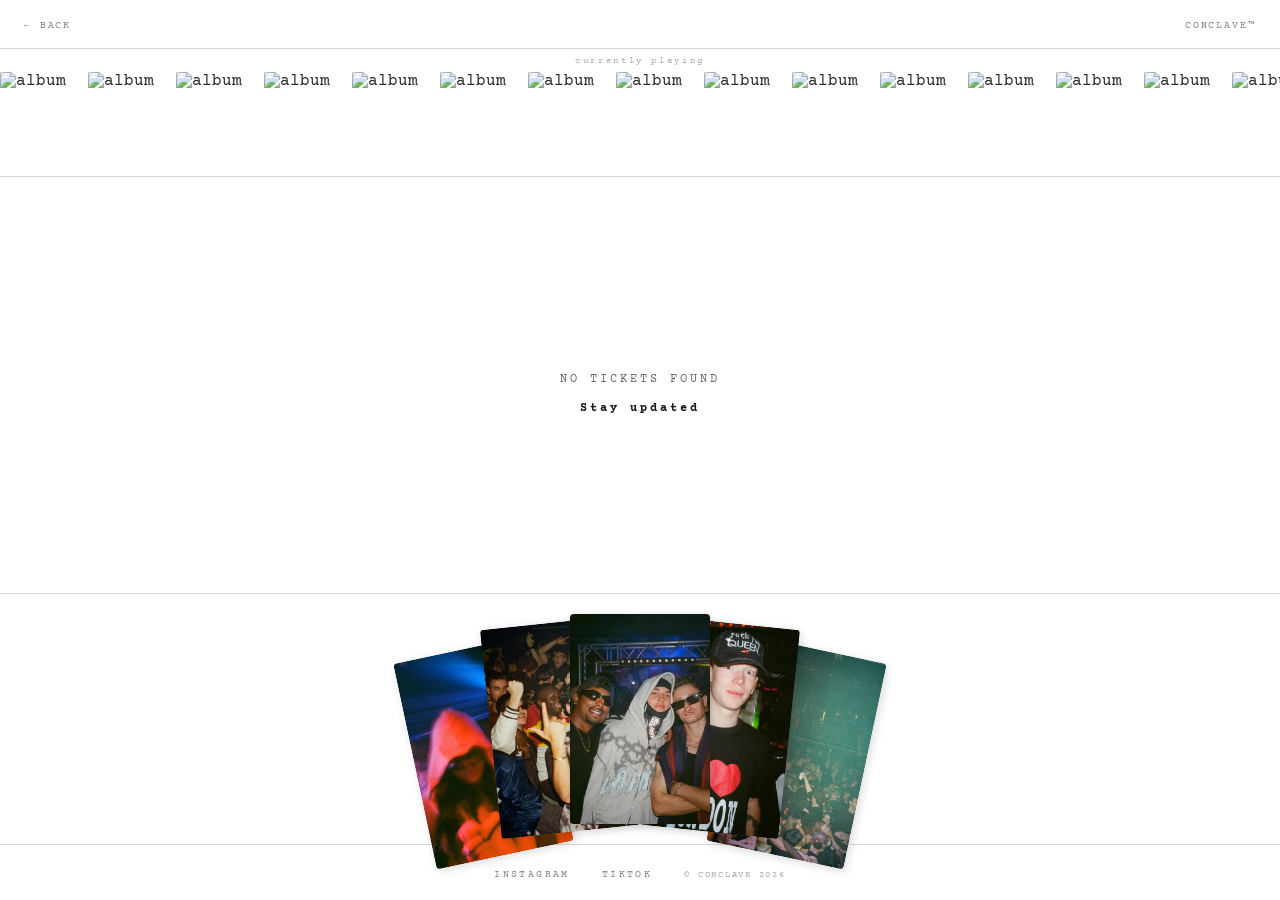
==== commit ea30c9cd: "Update tickets.html" ====
--- a/tickets.html
+++ b/tickets.html
@@ -46,7 +46,7 @@
       left: 0;
       width: 100%;
       height: 100%;
-      background: rgba(255, 255, 255, 0.72);
+      background: rgba(255, 255, 255, 0.55);
       z-index: 1;
     }
 
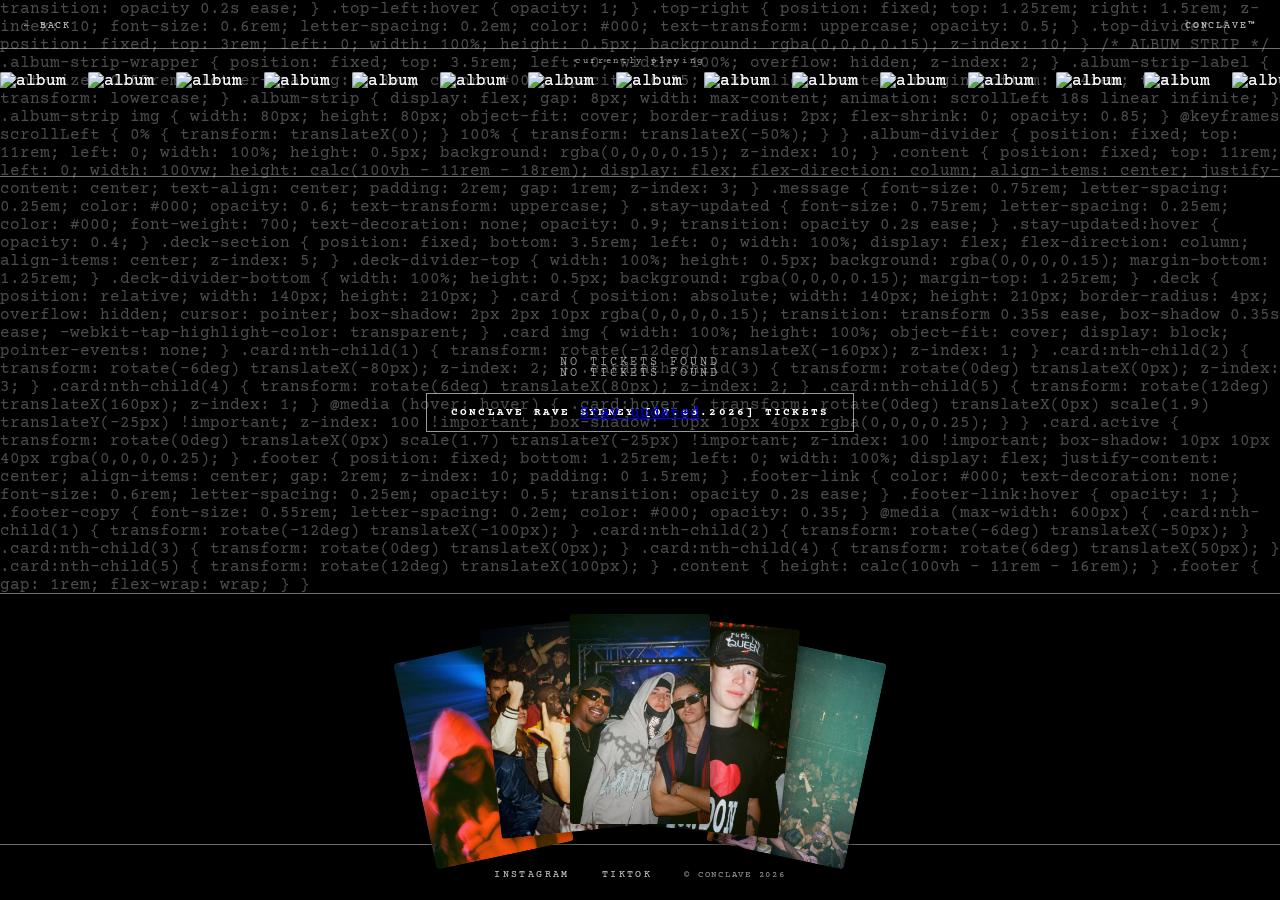
==== commit 96106dc1: "Update tickets.html" ====
--- a/tickets.html
+++ b/tickets.html
@@ -15,8 +15,8 @@
     html, body {
       width: 100%;
       height: 100%;
-      background: #fff;
-      color: #000;
+      background: #000;
+      color: #fff;
       font-family: 'Courier Prime', Courier, monospace;
       overflow: hidden;
     }
@@ -46,7 +46,7 @@
       left: 0;
       width: 100%;
       height: 100%;
-      background: rgba(255, 255, 255, 0.55);
+      background: rgba(0, 0, 0, 0.45);
       z-index: 1;
     }
 
@@ -57,7 +57,7 @@
       z-index: 10;
       font-size: 0.6rem;
       letter-spacing: 0.2em;
-      color: #000;
+      color: #fff;
       text-transform: uppercase;
       opacity: 0.5;
       text-decoration: none;
@@ -73,7 +73,7 @@
       z-index: 10;
       font-size: 0.6rem;
       letter-spacing: 0.2em;
-      color: #000;
+      color: #fff;
       text-transform: uppercase;
       opacity: 0.5;
     }
@@ -84,7 +84,7 @@
       left: 0;
       width: 100%;
       height: 0.5px;
-      background: rgba(0,0,0,0.15);
+      background: rgba(255,255,255,0.25);
       z-index: 10;
     }
 
@@ -101,7 +101,7 @@
     .album-strip-label {
       font-size: 0.55rem;
       letter-spacing: 0.3em;
-      color: #000;
+      color: #fff;
       opacity: 0.35;
       text-align: center;
       margin-bottom: 0.4rem;
@@ -135,10 +135,11 @@
       left: 0;
       width: 100%;
       height: 0.5px;
-      background: rgba(0,0,0,0.15);
-      z-index: 10;
-    }
-
+      background: rgba(255,255,255,0.25);
+      z-index: 10;
+    }
+
+    /* TICKETS MESSAGE */
     .content {
       position: fixed;
       top: 11rem;
@@ -151,30 +152,38 @@
       justify-content: center;
       text-align: center;
       padding: 2rem;
-      gap: 1rem;
+      gap: 1.5rem;
       z-index: 3;
     }
 
     .message {
       font-size: 0.75rem;
       letter-spacing: 0.25em;
-      color: #000;
+      color: #fff;
       opacity: 0.6;
       text-transform: uppercase;
     }
 
-    .stay-updated {
-      font-size: 0.75rem;
-      letter-spacing: 0.25em;
-      color: #000;
+    /* BOXED TICKET LINK */
+    .ticket-link {
+      font-size: 0.7rem;
+      letter-spacing: 0.2em;
+      color: #fff;
       font-weight: 700;
       text-decoration: none;
-      opacity: 0.9;
-      transition: opacity 0.2s ease;
-    }
-
-    .stay-updated:hover { opacity: 0.4; }
-
+      border: 1px solid rgba(255,255,255,0.6);
+      padding: 0.75rem 1.5rem;
+      background: transparent;
+      text-transform: uppercase;
+      transition: background 0.2s ease, color 0.2s ease;
+    }
+
+    .ticket-link:hover {
+      background: #fff;
+      color: #000;
+    }
+
+    /* DECK SECTION */
     .deck-section {
       position: fixed;
       bottom: 3.5rem;
@@ -189,17 +198,18 @@
     .deck-divider-top {
       width: 100%;
       height: 0.5px;
-      background: rgba(0,0,0,0.15);
+      background: rgba(255,255,255,0.25);
       margin-bottom: 1.25rem;
     }
 
     .deck-divider-bottom {
       width: 100%;
       height: 0.5px;
-      background: rgba(0,0,0,0.15);
+      background: rgba(255,255,255,0.25);
       margin-top: 1.25rem;
     }
 
+    /* DECK OF CARDS */
     .deck {
       position: relative;
       width: 140px;
@@ -213,7 +223,7 @@
       border-radius: 4px;
       overflow: hidden;
       cursor: pointer;
-      box-shadow: 2px 2px 10px rgba(0,0,0,0.15);
+      box-shadow: 2px 2px 10px rgba(0,0,0,0.4);
       transition: transform 0.35s ease, box-shadow 0.35s ease;
       -webkit-tap-highlight-color: transparent;
     }
@@ -236,16 +246,17 @@
       .card:hover {
         transform: rotate(0deg) translateX(0px) scale(1.9) translateY(-25px) !important;
         z-index: 100 !important;
-        box-shadow: 10px 10px 40px rgba(0,0,0,0.25);
+        box-shadow: 10px 10px 40px rgba(0,0,0,0.5);
       }
     }
 
     .card.active {
       transform: rotate(0deg) translateX(0px) scale(1.7) translateY(-25px) !important;
       z-index: 100 !important;
-      box-shadow: 10px 10px 40px rgba(0,0,0,0.25);
-    }
-
+      box-shadow: 10px 10px 40px rgba(0,0,0,0.5);
+    }
+
+    /* FOOTER */
     .footer {
       position: fixed;
       bottom: 1.25rem;
@@ -260,7 +271,7 @@
     }
 
     .footer-link {
-      color: #000;
+      color: #fff;
       text-decoration: none;
       font-size: 0.6rem;
       letter-spacing: 0.25em;
@@ -273,7 +284,7 @@
     .footer-copy {
       font-size: 0.55rem;
       letter-spacing: 0.2em;
-      color: #000;
+      color: #fff;
       opacity: 0.35;
     }
 
@@ -284,6 +295,7 @@
       .card:nth-child(4) { transform: rotate(6deg) translateX(50px); }
       .card:nth-child(5) { transform: rotate(12deg) translateX(100px); }
       .content { height: calc(100vh - 11rem - 16rem); }
+      .ticket-link { font-size: 0.6rem; padding: 0.6rem 1rem; }
       .footer { gap: 1rem; flex-wrap: wrap; }
     }
   </style>
@@ -335,7 +347,7 @@
 
   <main class="content">
     <p class="message">NO TICKETS FOUND</p>
-    <a href="https://www.eventbrite.com.au/e/conclave-rave-sydney-0703-tickets-1984103267283#organizer-card" target="_blank" class="stay-updated">Stay updated</a>
+    <a href="https://www.eventbrite.com.au/e/conclave-rave-sydney-0703-tickets-1984103267283#organizer-card" target="_blank" class="ticket-link">CONCLAVE RAVE SYDNEY [07.03.2026] TICKETS</a>
   </main>
 
   <div class="deck-section">
@@ -385,4 +397,328 @@
   </script>
 
 </body>
+</html>      transition: opacity 0.2s ease;
+    }
+
+    .top-left:hover { opacity: 1; }
+
+    .top-right {
+      position: fixed;
+      top: 1.25rem;
+      right: 1.5rem;
+      z-index: 10;
+      font-size: 0.6rem;
+      letter-spacing: 0.2em;
+      color: #000;
+      text-transform: uppercase;
+      opacity: 0.5;
+    }
+
+    .top-divider {
+      position: fixed;
+      top: 3rem;
+      left: 0;
+      width: 100%;
+      height: 0.5px;
+      background: rgba(0,0,0,0.15);
+      z-index: 10;
+    }
+
+    /* ALBUM STRIP */
+    .album-strip-wrapper {
+      position: fixed;
+      top: 3.5rem;
+      left: 0;
+      width: 100%;
+      overflow: hidden;
+      z-index: 2;
+    }
+
+    .album-strip-label {
+      font-size: 0.55rem;
+      letter-spacing: 0.3em;
+      color: #000;
+      opacity: 0.35;
+      text-align: center;
+      margin-bottom: 0.4rem;
+      text-transform: lowercase;
+    }
+
+    .album-strip {
+      display: flex;
+      gap: 8px;
+      width: max-content;
+      animation: scrollLeft 18s linear infinite;
+    }
+
+    .album-strip img {
+      width: 80px;
+      height: 80px;
+      object-fit: cover;
+      border-radius: 2px;
+      flex-shrink: 0;
+      opacity: 0.85;
+    }
+
+    @keyframes scrollLeft {
+      0% { transform: translateX(0); }
+      100% { transform: translateX(-50%); }
+    }
+
+    .album-divider {
+      position: fixed;
+      top: 11rem;
+      left: 0;
+      width: 100%;
+      height: 0.5px;
+      background: rgba(0,0,0,0.15);
+      z-index: 10;
+    }
+
+    .content {
+      position: fixed;
+      top: 11rem;
+      left: 0;
+      width: 100vw;
+      height: calc(100vh - 11rem - 18rem);
+      display: flex;
+      flex-direction: column;
+      align-items: center;
+      justify-content: center;
+      text-align: center;
+      padding: 2rem;
+      gap: 1rem;
+      z-index: 3;
+    }
+
+    .message {
+      font-size: 0.75rem;
+      letter-spacing: 0.25em;
+      color: #000;
+      opacity: 0.6;
+      text-transform: uppercase;
+    }
+
+    .stay-updated {
+      font-size: 0.75rem;
+      letter-spacing: 0.25em;
+      color: #000;
+      font-weight: 700;
+      text-decoration: none;
+      opacity: 0.9;
+      transition: opacity 0.2s ease;
+    }
+
+    .stay-updated:hover { opacity: 0.4; }
+
+    .deck-section {
+      position: fixed;
+      bottom: 3.5rem;
+      left: 0;
+      width: 100%;
+      display: flex;
+      flex-direction: column;
+      align-items: center;
+      z-index: 5;
+    }
+
+    .deck-divider-top {
+      width: 100%;
+      height: 0.5px;
+      background: rgba(0,0,0,0.15);
+      margin-bottom: 1.25rem;
+    }
+
+    .deck-divider-bottom {
+      width: 100%;
+      height: 0.5px;
+      background: rgba(0,0,0,0.15);
+      margin-top: 1.25rem;
+    }
+
+    .deck {
+      position: relative;
+      width: 140px;
+      height: 210px;
+    }
+
+    .card {
+      position: absolute;
+      width: 140px;
+      height: 210px;
+      border-radius: 4px;
+      overflow: hidden;
+      cursor: pointer;
+      box-shadow: 2px 2px 10px rgba(0,0,0,0.15);
+      transition: transform 0.35s ease, box-shadow 0.35s ease;
+      -webkit-tap-highlight-color: transparent;
+    }
+
+    .card img {
+      width: 100%;
+      height: 100%;
+      object-fit: cover;
+      display: block;
+      pointer-events: none;
+    }
+
+    .card:nth-child(1) { transform: rotate(-12deg) translateX(-160px); z-index: 1; }
+    .card:nth-child(2) { transform: rotate(-6deg) translateX(-80px); z-index: 2; }
+    .card:nth-child(3) { transform: rotate(0deg) translateX(0px); z-index: 3; }
+    .card:nth-child(4) { transform: rotate(6deg) translateX(80px); z-index: 2; }
+    .card:nth-child(5) { transform: rotate(12deg) translateX(160px); z-index: 1; }
+
+    @media (hover: hover) {
+      .card:hover {
+        transform: rotate(0deg) translateX(0px) scale(1.9) translateY(-25px) !important;
+        z-index: 100 !important;
+        box-shadow: 10px 10px 40px rgba(0,0,0,0.25);
+      }
+    }
+
+    .card.active {
+      transform: rotate(0deg) translateX(0px) scale(1.7) translateY(-25px) !important;
+      z-index: 100 !important;
+      box-shadow: 10px 10px 40px rgba(0,0,0,0.25);
+    }
+
+    .footer {
+      position: fixed;
+      bottom: 1.25rem;
+      left: 0;
+      width: 100%;
+      display: flex;
+      justify-content: center;
+      align-items: center;
+      gap: 2rem;
+      z-index: 10;
+      padding: 0 1.5rem;
+    }
+
+    .footer-link {
+      color: #000;
+      text-decoration: none;
+      font-size: 0.6rem;
+      letter-spacing: 0.25em;
+      opacity: 0.5;
+      transition: opacity 0.2s ease;
+    }
+
+    .footer-link:hover { opacity: 1; }
+
+    .footer-copy {
+      font-size: 0.55rem;
+      letter-spacing: 0.2em;
+      color: #000;
+      opacity: 0.35;
+    }
+
+    @media (max-width: 600px) {
+      .card:nth-child(1) { transform: rotate(-12deg) translateX(-100px); }
+      .card:nth-child(2) { transform: rotate(-6deg) translateX(-50px); }
+      .card:nth-child(3) { transform: rotate(0deg) translateX(0px); }
+      .card:nth-child(4) { transform: rotate(6deg) translateX(50px); }
+      .card:nth-child(5) { transform: rotate(12deg) translateX(100px); }
+      .content { height: calc(100vh - 11rem - 16rem); }
+      .footer { gap: 1rem; flex-wrap: wrap; }
+    }
+  </style>
+</head>
+<body>
+
+  <!-- BACKGROUND VIDEO -->
+  <div class="video-container">
+    <video autoplay muted playsinline loop preload="auto">
+      <source src="background.mp4" type="video/mp4" />
+    </video>
+  </div>
+  <div class="overlay"></div>
+
+  <a href="index.html" class="top-left">← BACK</a>
+  <div class="top-right">CONCLAVE™</div>
+  <div class="top-divider"></div>
+
+  <!-- ALBUM STRIP -->
+  <div class="album-strip-wrapper">
+    <p class="album-strip-label">currently playing</p>
+    <div class="album-strip">
+      <img src="https://is1-ssl.mzstatic.com/image/thumb/Music122/v4/a2/38/52/a23852d9-21e4-5ac5-6d75-2682fecdda46/18UMGIM26096.rgb.jpg/632x632bb.webp" alt="album" />
+      <img src="https://is1-ssl.mzstatic.com/image/thumb/Video126/v4/82/39/c8/8239c8cb-c219-9562-6840-4648c5ff83c9/Jobd3bf2691-9d06-4821-88a9-fe66721e5908-130339225-PreviewImage_preview_image_nonvideo_sdr-Time1648752909560.png/632x632bb.webp" alt="album" />
+      <img src="https://is1-ssl.mzstatic.com/image/thumb/Music221/v4/4b/38/d1/4b38d146-381d-ace2-73df-24074576e62b/656465138828_cover.jpg/632x632bb.webp" alt="album" />
+      <img src="https://is1-ssl.mzstatic.com/image/thumb/Video126/v4/2b/cb/c5/2bcbc5fb-590a-a991-00a9-23e09da46860/Jobcca42104-faad-4d2d-8766-c7cafe52cdf0-153498700-PreviewImage_preview_image_nonvideo_sdr-Time1690571006394.png/632x632bb.webp" alt="album" />
+      <img src="https://is1-ssl.mzstatic.com/image/thumb/Music221/v4/d0/ce/64/d0ce644d-36b3-e9dd-af89-6832e1581257/23UM1IM16968.rgb.jpg/632x632bb.webp" alt="album" />
+      <img src="https://is1-ssl.mzstatic.com/image/thumb/Music115/v4/bb/45/68/bb4568f3-68cd-619d-fbcb-4e179916545d/BlondCover-Final.jpg/632x632bb.webp" alt="album" />
+      <img src="https://is1-ssl.mzstatic.com/image/thumb/Music221/v4/48/d5/d7/48d5d7c8-a2b8-7f93-553b-d0919d89670f/235524.jpg/632x632bb.webp" alt="album" />
+      <img src="https://is1-ssl.mzstatic.com/image/thumb/Music211/v4/48/3f/42/483f423c-56c3-597f-90ab-f1c875af89de/5034644741581.jpg/632x632bb.webp" alt="album" />
+      <img src="https://is1-ssl.mzstatic.com/image/thumb/Music125/v4/0c/06/05/0c060581-6242-6a2a-a677-20170f2cf8da/886447710180.jpg/632x632bb.webp" alt="album" />
+      <img src="https://is1-ssl.mzstatic.com/image/thumb/Video124/v4/bc/42/5e/bc425e53-6f91-5c1e-e389-af88a67cd93a/Job0ab5564a-974f-4000-8ad2-9ddd219d6bfa-110868651-PreviewImage_preview_image_nonvideo_sdr-Time1617742618892.png/632x632bb.webp" alt="album" />
+      <img src="https://is1-ssl.mzstatic.com/image/thumb/Music211/v4/f3/ae/76/f3ae7616-7e2d-b5bc-90f1-c9aa9916dce2/24UMGIM88179.rgb.jpg/632x632bb.webp" alt="album" />
+      <img src="https://is1-ssl.mzstatic.com/image/thumb/Music122/v4/a2/38/52/a23852d9-21e4-5ac5-6d75-2682fecdda46/18UMGIM26096.rgb.jpg/632x632bb.webp" alt="album" />
+      <img src="https://is1-ssl.mzstatic.com/image/thumb/Video126/v4/82/39/c8/8239c8cb-c219-9562-6840-4648c5ff83c9/Jobd3bf2691-9d06-4821-88a9-fe66721e5908-130339225-PreviewImage_preview_image_nonvideo_sdr-Time1648752909560.png/632x632bb.webp" alt="album" />
+      <img src="https://is1-ssl.mzstatic.com/image/thumb/Music221/v4/4b/38/d1/4b38d146-381d-ace2-73df-24074576e62b/656465138828_cover.jpg/632x632bb.webp" alt="album" />
+      <img src="https://is1-ssl.mzstatic.com/image/thumb/Video126/v4/2b/cb/c5/2bcbc5fb-590a-a991-00a9-23e09da46860/Jobcca42104-faad-4d2d-8766-c7cafe52cdf0-153498700-PreviewImage_preview_image_nonvideo_sdr-Time1690571006394.png/632x632bb.webp" alt="album" />
+      <img src="https://is1-ssl.mzstatic.com/image/thumb/Music221/v4/d0/ce/64/d0ce644d-36b3-e9dd-af89-6832e1581257/23UM1IM16968.rgb.jpg/632x632bb.webp" alt="album" />
+      <img src="https://is1-ssl.mzstatic.com/image/thumb/Music115/v4/bb/45/68/bb4568f3-68cd-619d-fbcb-4e179916545d/BlondCover-Final.jpg/632x632bb.webp" alt="album" />
+      <img src="https://is1-ssl.mzstatic.com/image/thumb/Music221/v4/48/d5/d7/48d5d7c8-a2b8-7f93-553b-d0919d89670f/235524.jpg/632x632bb.webp" alt="album" />
+      <img src="https://is1-ssl.mzstatic.com/image/thumb/Music211/v4/48/3f/42/483f423c-56c3-597f-90ab-f1c875af89de/5034644741581.jpg/632x632bb.webp" alt="album" />
+      <img src="https://is1-ssl.mzstatic.com/image/thumb/Music125/v4/0c/06/05/0c060581-6242-6a2a-a677-20170f2cf8da/886447710180.jpg/632x632bb.webp" alt="album" />
+      <img src="https://is1-ssl.mzstatic.com/image/thumb/Video124/v4/bc/42/5e/bc425e53-6f91-5c1e-e389-af88a67cd93a/Job0ab5564a-974f-4000-8ad2-9ddd219d6bfa-110868651-PreviewImage_preview_image_nonvideo_sdr-Time1617742618892.png/632x632bb.webp" alt="album" />
+      <img src="https://is1-ssl.mzstatic.com/image/thumb/Music211/v4/f3/ae/76/f3ae7616-7e2d-b5bc-90f1-c9aa9916dce2/24UMGIM88179.rgb.jpg/632x632bb.webp" alt="album" />
+    </div>
+  </div>
+
+  <div class="album-divider"></div>
+
+  <main class="content">
+    <p class="message">NO TICKETS FOUND</p>
+    <a href="https://www.eventbrite.com.au/e/conclave-rave-sydney-0703-tickets-1984103267283#organizer-card" target="_blank" class="stay-updated">Stay updated</a>
+  </main>
+
+  <div class="deck-section">
+    <div class="deck-divider-top"></div>
+    <div class="deck">
+      <div class="card"><img src="event1.jpg" alt="Conclave event" /></div>
+      <div class="card"><img src="event4.jpg" alt="Conclave event" /></div>
+      <div class="card"><img src="event2.jpg" alt="Conclave event" /></div>
+      <div class="card"><img src="event3.jpg" alt="Conclave event" /></div>
+      <div class="card"><img src="event5.jpg" alt="Conclave event" /></div>
+    </div>
+    <div class="deck-divider-bottom"></div>
+  </div>
+
+  <footer class="footer">
+    <a href="https://instagram.com/conclave.rave/" target="_blank" class="footer-link">INSTAGRAM</a>
+    <a href="#" target="_blank" class="footer-link">TIKTOK</a>
+    <p class="footer-copy">© CONCLAVE 2026</p>
+  </footer>
+
+  <script>
+    const video = document.querySelector('.video-container video');
+    if (video) {
+      video.muted = true;
+      video.play().catch(() => {});
+    }
+
+    const cards = document.querySelectorAll('.card');
+    const isTouchDevice = () => window.matchMedia('(hover: none)').matches;
+
+    cards.forEach(card => {
+      card.addEventListener('touchstart', function(e) {
+        if (!isTouchDevice()) return;
+        e.preventDefault();
+        e.stopPropagation();
+        const isActive = this.classList.contains('active');
+        cards.forEach(c => c.classList.remove('active'));
+        if (!isActive) this.classList.add('active');
+      }, { passive: false });
+    });
+
+    document.addEventListener('touchstart', function(e) {
+      if (!e.target.closest('.card')) {
+        cards.forEach(c => c.classList.remove('active'));
+      }
+    });
+  </script>
+
+</body>
 </html>
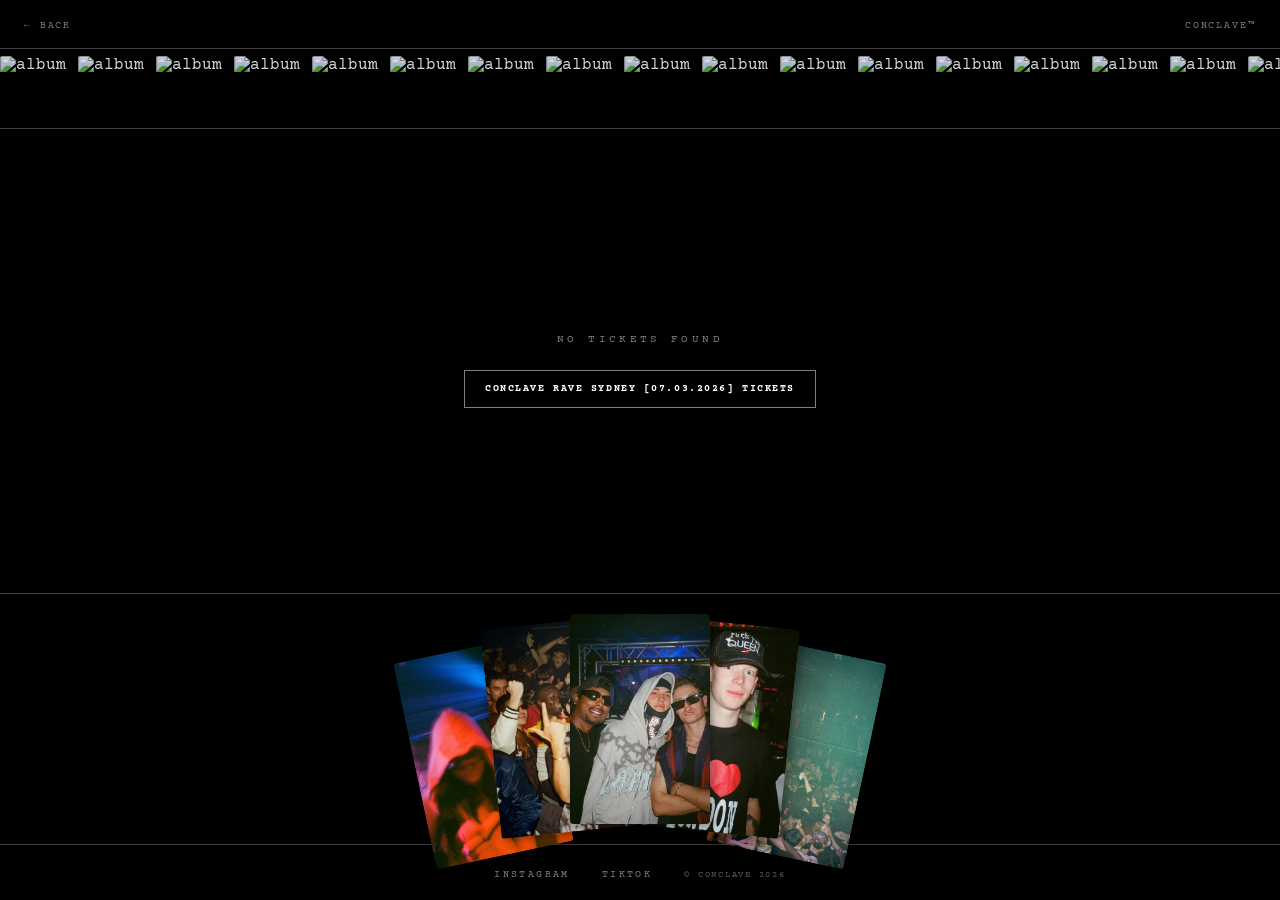
==== commit aa9da87e: "Update tickets.html" ====
--- a/tickets.html
+++ b/tickets.html
@@ -50,6 +50,7 @@
       z-index: 1;
     }
 
+    /* TOP CORNERS */
     .top-left {
       position: fixed;
       top: 1.25rem;
@@ -96,16 +97,9 @@
       width: 100%;
       overflow: hidden;
       z-index: 2;
-    }
-
-    .album-strip-label {
-      font-size: 0.55rem;
-      letter-spacing: 0.3em;
-      color: #fff;
-      opacity: 0.35;
-      text-align: center;
-      margin-bottom: 0.4rem;
-      text-transform: lowercase;
+      height: 70px;
+      display: flex;
+      align-items: center;
     }
 
     .album-strip {
@@ -116,8 +110,8 @@
     }
 
     .album-strip img {
-      width: 80px;
-      height: 80px;
+      width: 70px;
+      height: 70px;
       object-fit: cover;
       border-radius: 2px;
       flex-shrink: 0;
@@ -129,9 +123,10 @@
       100% { transform: translateX(-50%); }
     }
 
+    /* DIVIDER UNDER ALBUM STRIP */
     .album-divider {
       position: fixed;
-      top: 11rem;
+      top: 8rem;
       left: 0;
       width: 100%;
       height: 0.5px;
@@ -139,42 +134,45 @@
       z-index: 10;
     }
 
-    /* TICKETS MESSAGE */
+    /* TICKETS MESSAGE — strictly between album divider and deck section */
     .content {
       position: fixed;
-      top: 11rem;
+      top: 8rem;
       left: 0;
       width: 100vw;
-      height: calc(100vh - 11rem - 18rem);
+      bottom: 18rem;
+      z-index: 3;
       display: flex;
       flex-direction: column;
       align-items: center;
       justify-content: center;
       text-align: center;
-      padding: 2rem;
       gap: 1.5rem;
-      z-index: 3;
+      padding: 1rem 2rem;
     }
 
     .message {
-      font-size: 0.75rem;
-      letter-spacing: 0.25em;
-      color: #fff;
-      opacity: 0.6;
+      font-size: 0.7rem;
+      letter-spacing: 0.3em;
+      color: rgba(255,255,255,0.5);
       text-transform: uppercase;
+      display: block;
+      white-space: nowrap;
     }
 
     /* BOXED TICKET LINK */
     .ticket-link {
-      font-size: 0.7rem;
-      letter-spacing: 0.2em;
+      display: inline-block;
+      font-size: 0.65rem;
+      letter-spacing: 0.15em;
       color: #fff;
       font-weight: 700;
       text-decoration: none;
-      border: 1px solid rgba(255,255,255,0.6);
-      padding: 0.75rem 1.5rem;
+      border: 1px solid rgba(255,255,255,0.5);
+      padding: 0.75rem 1.25rem;
       background: transparent;
       text-transform: uppercase;
+      white-space: nowrap;
       transition: background 0.2s ease, color 0.2s ease;
     }
 
@@ -294,8 +292,9 @@
       .card:nth-child(3) { transform: rotate(0deg) translateX(0px); }
       .card:nth-child(4) { transform: rotate(6deg) translateX(50px); }
       .card:nth-child(5) { transform: rotate(12deg) translateX(100px); }
-      .content { height: calc(100vh - 11rem - 16rem); }
-      .ticket-link { font-size: 0.6rem; padding: 0.6rem 1rem; }
+      .card.active { transform: rotate(0deg) translateX(0px) scale(1.4) translateY(-20px) !important; }
+      .ticket-link { font-size: 0.55rem; padding: 0.6rem 0.75rem; letter-spacing: 0.1em; }
+      .message { font-size: 0.6rem; letter-spacing: 0.2em; }
       .footer { gap: 1rem; flex-wrap: wrap; }
     }
   </style>
@@ -316,7 +315,6 @@
 
   <!-- ALBUM STRIP -->
   <div class="album-strip-wrapper">
-    <p class="album-strip-label">currently playing</p>
     <div class="album-strip">
       <img src="https://is1-ssl.mzstatic.com/image/thumb/Music122/v4/a2/38/52/a23852d9-21e4-5ac5-6d75-2682fecdda46/18UMGIM26096.rgb.jpg/632x632bb.webp" alt="album" />
       <img src="https://is1-ssl.mzstatic.com/image/thumb/Video126/v4/82/39/c8/8239c8cb-c219-9562-6840-4648c5ff83c9/Jobd3bf2691-9d06-4821-88a9-fe66721e5908-130339225-PreviewImage_preview_image_nonvideo_sdr-Time1648752909560.png/632x632bb.webp" alt="album" />
@@ -345,11 +343,13 @@
 
   <div class="album-divider"></div>
 
+  <!-- TICKETS MESSAGE -->
   <main class="content">
     <p class="message">NO TICKETS FOUND</p>
     <a href="https://www.eventbrite.com.au/e/conclave-rave-sydney-0703-tickets-1984103267283#organizer-card" target="_blank" class="ticket-link">CONCLAVE RAVE SYDNEY [07.03.2026] TICKETS</a>
   </main>
 
+  <!-- DECK OF CARDS -->
   <div class="deck-section">
     <div class="deck-divider-top"></div>
     <div class="deck">
@@ -362,6 +362,7 @@
     <div class="deck-divider-bottom"></div>
   </div>
 
+  <!-- FOOTER -->
   <footer class="footer">
     <a href="https://instagram.com/conclave.rave/" target="_blank" class="footer-link">INSTAGRAM</a>
     <a href="#" target="_blank" class="footer-link">TIKTOK</a>
@@ -397,328 +398,4 @@
   </script>
 
 </body>
-</html>      transition: opacity 0.2s ease;
-    }
-
-    .top-left:hover { opacity: 1; }
-
-    .top-right {
-      position: fixed;
-      top: 1.25rem;
-      right: 1.5rem;
-      z-index: 10;
-      font-size: 0.6rem;
-      letter-spacing: 0.2em;
-      color: #000;
-      text-transform: uppercase;
-      opacity: 0.5;
-    }
-
-    .top-divider {
-      position: fixed;
-      top: 3rem;
-      left: 0;
-      width: 100%;
-      height: 0.5px;
-      background: rgba(0,0,0,0.15);
-      z-index: 10;
-    }
-
-    /* ALBUM STRIP */
-    .album-strip-wrapper {
-      position: fixed;
-      top: 3.5rem;
-      left: 0;
-      width: 100%;
-      overflow: hidden;
-      z-index: 2;
-    }
-
-    .album-strip-label {
-      font-size: 0.55rem;
-      letter-spacing: 0.3em;
-      color: #000;
-      opacity: 0.35;
-      text-align: center;
-      margin-bottom: 0.4rem;
-      text-transform: lowercase;
-    }
-
-    .album-strip {
-      display: flex;
-      gap: 8px;
-      width: max-content;
-      animation: scrollLeft 18s linear infinite;
-    }
-
-    .album-strip img {
-      width: 80px;
-      height: 80px;
-      object-fit: cover;
-      border-radius: 2px;
-      flex-shrink: 0;
-      opacity: 0.85;
-    }
-
-    @keyframes scrollLeft {
-      0% { transform: translateX(0); }
-      100% { transform: translateX(-50%); }
-    }
-
-    .album-divider {
-      position: fixed;
-      top: 11rem;
-      left: 0;
-      width: 100%;
-      height: 0.5px;
-      background: rgba(0,0,0,0.15);
-      z-index: 10;
-    }
-
-    .content {
-      position: fixed;
-      top: 11rem;
-      left: 0;
-      width: 100vw;
-      height: calc(100vh - 11rem - 18rem);
-      display: flex;
-      flex-direction: column;
-      align-items: center;
-      justify-content: center;
-      text-align: center;
-      padding: 2rem;
-      gap: 1rem;
-      z-index: 3;
-    }
-
-    .message {
-      font-size: 0.75rem;
-      letter-spacing: 0.25em;
-      color: #000;
-      opacity: 0.6;
-      text-transform: uppercase;
-    }
-
-    .stay-updated {
-      font-size: 0.75rem;
-      letter-spacing: 0.25em;
-      color: #000;
-      font-weight: 700;
-      text-decoration: none;
-      opacity: 0.9;
-      transition: opacity 0.2s ease;
-    }
-
-    .stay-updated:hover { opacity: 0.4; }
-
-    .deck-section {
-      position: fixed;
-      bottom: 3.5rem;
-      left: 0;
-      width: 100%;
-      display: flex;
-      flex-direction: column;
-      align-items: center;
-      z-index: 5;
-    }
-
-    .deck-divider-top {
-      width: 100%;
-      height: 0.5px;
-      background: rgba(0,0,0,0.15);
-      margin-bottom: 1.25rem;
-    }
-
-    .deck-divider-bottom {
-      width: 100%;
-      height: 0.5px;
-      background: rgba(0,0,0,0.15);
-      margin-top: 1.25rem;
-    }
-
-    .deck {
-      position: relative;
-      width: 140px;
-      height: 210px;
-    }
-
-    .card {
-      position: absolute;
-      width: 140px;
-      height: 210px;
-      border-radius: 4px;
-      overflow: hidden;
-      cursor: pointer;
-      box-shadow: 2px 2px 10px rgba(0,0,0,0.15);
-      transition: transform 0.35s ease, box-shadow 0.35s ease;
-      -webkit-tap-highlight-color: transparent;
-    }
-
-    .card img {
-      width: 100%;
-      height: 100%;
-      object-fit: cover;
-      display: block;
-      pointer-events: none;
-    }
-
-    .card:nth-child(1) { transform: rotate(-12deg) translateX(-160px); z-index: 1; }
-    .card:nth-child(2) { transform: rotate(-6deg) translateX(-80px); z-index: 2; }
-    .card:nth-child(3) { transform: rotate(0deg) translateX(0px); z-index: 3; }
-    .card:nth-child(4) { transform: rotate(6deg) translateX(80px); z-index: 2; }
-    .card:nth-child(5) { transform: rotate(12deg) translateX(160px); z-index: 1; }
-
-    @media (hover: hover) {
-      .card:hover {
-        transform: rotate(0deg) translateX(0px) scale(1.9) translateY(-25px) !important;
-        z-index: 100 !important;
-        box-shadow: 10px 10px 40px rgba(0,0,0,0.25);
-      }
-    }
-
-    .card.active {
-      transform: rotate(0deg) translateX(0px) scale(1.7) translateY(-25px) !important;
-      z-index: 100 !important;
-      box-shadow: 10px 10px 40px rgba(0,0,0,0.25);
-    }
-
-    .footer {
-      position: fixed;
-      bottom: 1.25rem;
-      left: 0;
-      width: 100%;
-      display: flex;
-      justify-content: center;
-      align-items: center;
-      gap: 2rem;
-      z-index: 10;
-      padding: 0 1.5rem;
-    }
-
-    .footer-link {
-      color: #000;
-      text-decoration: none;
-      font-size: 0.6rem;
-      letter-spacing: 0.25em;
-      opacity: 0.5;
-      transition: opacity 0.2s ease;
-    }
-
-    .footer-link:hover { opacity: 1; }
-
-    .footer-copy {
-      font-size: 0.55rem;
-      letter-spacing: 0.2em;
-      color: #000;
-      opacity: 0.35;
-    }
-
-    @media (max-width: 600px) {
-      .card:nth-child(1) { transform: rotate(-12deg) translateX(-100px); }
-      .card:nth-child(2) { transform: rotate(-6deg) translateX(-50px); }
-      .card:nth-child(3) { transform: rotate(0deg) translateX(0px); }
-      .card:nth-child(4) { transform: rotate(6deg) translateX(50px); }
-      .card:nth-child(5) { transform: rotate(12deg) translateX(100px); }
-      .content { height: calc(100vh - 11rem - 16rem); }
-      .footer { gap: 1rem; flex-wrap: wrap; }
-    }
-  </style>
-</head>
-<body>
-
-  <!-- BACKGROUND VIDEO -->
-  <div class="video-container">
-    <video autoplay muted playsinline loop preload="auto">
-      <source src="background.mp4" type="video/mp4" />
-    </video>
-  </div>
-  <div class="overlay"></div>
-
-  <a href="index.html" class="top-left">← BACK</a>
-  <div class="top-right">CONCLAVE™</div>
-  <div class="top-divider"></div>
-
-  <!-- ALBUM STRIP -->
-  <div class="album-strip-wrapper">
-    <p class="album-strip-label">currently playing</p>
-    <div class="album-strip">
-      <img src="https://is1-ssl.mzstatic.com/image/thumb/Music122/v4/a2/38/52/a23852d9-21e4-5ac5-6d75-2682fecdda46/18UMGIM26096.rgb.jpg/632x632bb.webp" alt="album" />
-      <img src="https://is1-ssl.mzstatic.com/image/thumb/Video126/v4/82/39/c8/8239c8cb-c219-9562-6840-4648c5ff83c9/Jobd3bf2691-9d06-4821-88a9-fe66721e5908-130339225-PreviewImage_preview_image_nonvideo_sdr-Time1648752909560.png/632x632bb.webp" alt="album" />
-      <img src="https://is1-ssl.mzstatic.com/image/thumb/Music221/v4/4b/38/d1/4b38d146-381d-ace2-73df-24074576e62b/656465138828_cover.jpg/632x632bb.webp" alt="album" />
-      <img src="https://is1-ssl.mzstatic.com/image/thumb/Video126/v4/2b/cb/c5/2bcbc5fb-590a-a991-00a9-23e09da46860/Jobcca42104-faad-4d2d-8766-c7cafe52cdf0-153498700-PreviewImage_preview_image_nonvideo_sdr-Time1690571006394.png/632x632bb.webp" alt="album" />
-      <img src="https://is1-ssl.mzstatic.com/image/thumb/Music221/v4/d0/ce/64/d0ce644d-36b3-e9dd-af89-6832e1581257/23UM1IM16968.rgb.jpg/632x632bb.webp" alt="album" />
-      <img src="https://is1-ssl.mzstatic.com/image/thumb/Music115/v4/bb/45/68/bb4568f3-68cd-619d-fbcb-4e179916545d/BlondCover-Final.jpg/632x632bb.webp" alt="album" />
-      <img src="https://is1-ssl.mzstatic.com/image/thumb/Music221/v4/48/d5/d7/48d5d7c8-a2b8-7f93-553b-d0919d89670f/235524.jpg/632x632bb.webp" alt="album" />
-      <img src="https://is1-ssl.mzstatic.com/image/thumb/Music211/v4/48/3f/42/483f423c-56c3-597f-90ab-f1c875af89de/5034644741581.jpg/632x632bb.webp" alt="album" />
-      <img src="https://is1-ssl.mzstatic.com/image/thumb/Music125/v4/0c/06/05/0c060581-6242-6a2a-a677-20170f2cf8da/886447710180.jpg/632x632bb.webp" alt="album" />
-      <img src="https://is1-ssl.mzstatic.com/image/thumb/Video124/v4/bc/42/5e/bc425e53-6f91-5c1e-e389-af88a67cd93a/Job0ab5564a-974f-4000-8ad2-9ddd219d6bfa-110868651-PreviewImage_preview_image_nonvideo_sdr-Time1617742618892.png/632x632bb.webp" alt="album" />
-      <img src="https://is1-ssl.mzstatic.com/image/thumb/Music211/v4/f3/ae/76/f3ae7616-7e2d-b5bc-90f1-c9aa9916dce2/24UMGIM88179.rgb.jpg/632x632bb.webp" alt="album" />
-      <img src="https://is1-ssl.mzstatic.com/image/thumb/Music122/v4/a2/38/52/a23852d9-21e4-5ac5-6d75-2682fecdda46/18UMGIM26096.rgb.jpg/632x632bb.webp" alt="album" />
-      <img src="https://is1-ssl.mzstatic.com/image/thumb/Video126/v4/82/39/c8/8239c8cb-c219-9562-6840-4648c5ff83c9/Jobd3bf2691-9d06-4821-88a9-fe66721e5908-130339225-PreviewImage_preview_image_nonvideo_sdr-Time1648752909560.png/632x632bb.webp" alt="album" />
-      <img src="https://is1-ssl.mzstatic.com/image/thumb/Music221/v4/4b/38/d1/4b38d146-381d-ace2-73df-24074576e62b/656465138828_cover.jpg/632x632bb.webp" alt="album" />
-      <img src="https://is1-ssl.mzstatic.com/image/thumb/Video126/v4/2b/cb/c5/2bcbc5fb-590a-a991-00a9-23e09da46860/Jobcca42104-faad-4d2d-8766-c7cafe52cdf0-153498700-PreviewImage_preview_image_nonvideo_sdr-Time1690571006394.png/632x632bb.webp" alt="album" />
-      <img src="https://is1-ssl.mzstatic.com/image/thumb/Music221/v4/d0/ce/64/d0ce644d-36b3-e9dd-af89-6832e1581257/23UM1IM16968.rgb.jpg/632x632bb.webp" alt="album" />
-      <img src="https://is1-ssl.mzstatic.com/image/thumb/Music115/v4/bb/45/68/bb4568f3-68cd-619d-fbcb-4e179916545d/BlondCover-Final.jpg/632x632bb.webp" alt="album" />
-      <img src="https://is1-ssl.mzstatic.com/image/thumb/Music221/v4/48/d5/d7/48d5d7c8-a2b8-7f93-553b-d0919d89670f/235524.jpg/632x632bb.webp" alt="album" />
-      <img src="https://is1-ssl.mzstatic.com/image/thumb/Music211/v4/48/3f/42/483f423c-56c3-597f-90ab-f1c875af89de/5034644741581.jpg/632x632bb.webp" alt="album" />
-      <img src="https://is1-ssl.mzstatic.com/image/thumb/Music125/v4/0c/06/05/0c060581-6242-6a2a-a677-20170f2cf8da/886447710180.jpg/632x632bb.webp" alt="album" />
-      <img src="https://is1-ssl.mzstatic.com/image/thumb/Video124/v4/bc/42/5e/bc425e53-6f91-5c1e-e389-af88a67cd93a/Job0ab5564a-974f-4000-8ad2-9ddd219d6bfa-110868651-PreviewImage_preview_image_nonvideo_sdr-Time1617742618892.png/632x632bb.webp" alt="album" />
-      <img src="https://is1-ssl.mzstatic.com/image/thumb/Music211/v4/f3/ae/76/f3ae7616-7e2d-b5bc-90f1-c9aa9916dce2/24UMGIM88179.rgb.jpg/632x632bb.webp" alt="album" />
-    </div>
-  </div>
-
-  <div class="album-divider"></div>
-
-  <main class="content">
-    <p class="message">NO TICKETS FOUND</p>
-    <a href="https://www.eventbrite.com.au/e/conclave-rave-sydney-0703-tickets-1984103267283#organizer-card" target="_blank" class="stay-updated">Stay updated</a>
-  </main>
-
-  <div class="deck-section">
-    <div class="deck-divider-top"></div>
-    <div class="deck">
-      <div class="card"><img src="event1.jpg" alt="Conclave event" /></div>
-      <div class="card"><img src="event4.jpg" alt="Conclave event" /></div>
-      <div class="card"><img src="event2.jpg" alt="Conclave event" /></div>
-      <div class="card"><img src="event3.jpg" alt="Conclave event" /></div>
-      <div class="card"><img src="event5.jpg" alt="Conclave event" /></div>
-    </div>
-    <div class="deck-divider-bottom"></div>
-  </div>
-
-  <footer class="footer">
-    <a href="https://instagram.com/conclave.rave/" target="_blank" class="footer-link">INSTAGRAM</a>
-    <a href="#" target="_blank" class="footer-link">TIKTOK</a>
-    <p class="footer-copy">© CONCLAVE 2026</p>
-  </footer>
-
-  <script>
-    const video = document.querySelector('.video-container video');
-    if (video) {
-      video.muted = true;
-      video.play().catch(() => {});
-    }
-
-    const cards = document.querySelectorAll('.card');
-    const isTouchDevice = () => window.matchMedia('(hover: none)').matches;
-
-    cards.forEach(card => {
-      card.addEventListener('touchstart', function(e) {
-        if (!isTouchDevice()) return;
-        e.preventDefault();
-        e.stopPropagation();
-        const isActive = this.classList.contains('active');
-        cards.forEach(c => c.classList.remove('active'));
-        if (!isActive) this.classList.add('active');
-      }, { passive: false });
-    });
-
-    document.addEventListener('touchstart', function(e) {
-      if (!e.target.closest('.card')) {
-        cards.forEach(c => c.classList.remove('active'));
-      }
-    });
-  </script>
-
-</body>
 </html>
